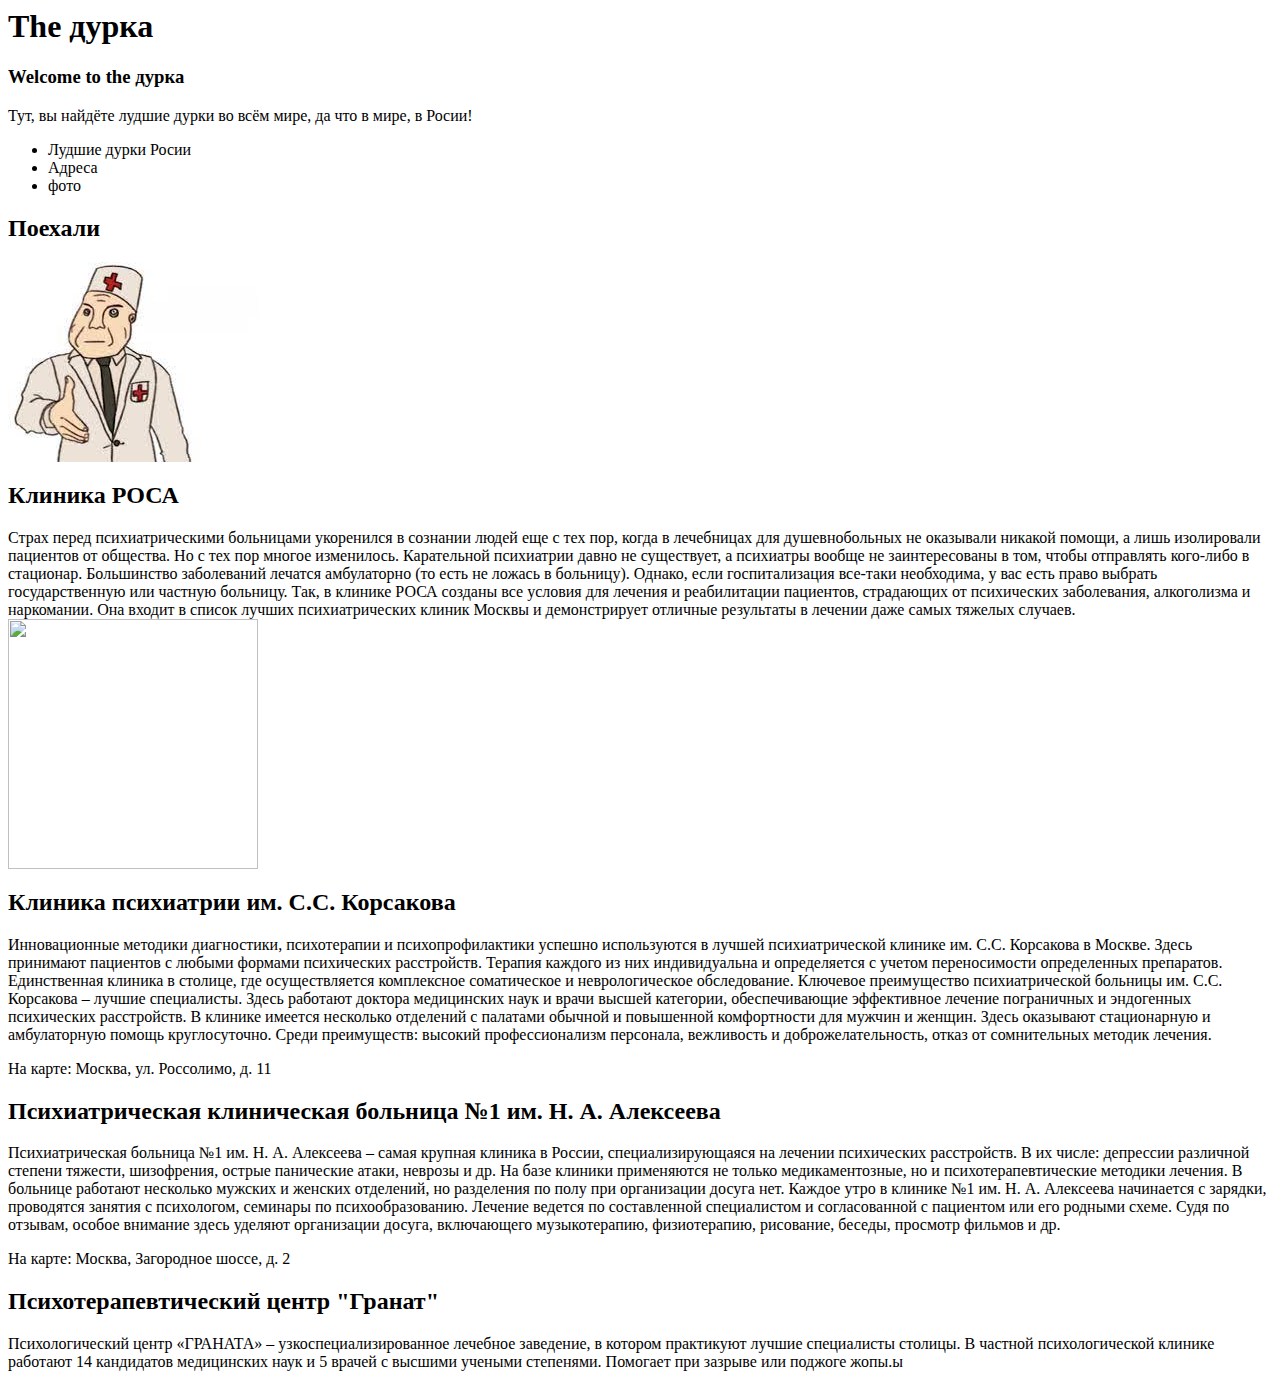
==== index.html @ a9cd3562 "Rename The дурка.html to index.html" ====
<html>
<link rel="stylesheet" href="styles.css">
<body>
<header>
<h1>The дурка</h1>
<h3>Welcome to the дурка</h3>
<p>Тут, вы найдёте лудшие дурки во всём мире, да что в мире, в Росии!
<ul>
	<li>Лудшие дурки Росии</li>
	<li>Адреса</li>
	<li>фото</li>
</ul>
<h2>Поехали</h2>
</header>
<main>
<img src="[data-uri]">
<h2>Клиника РОСА</h2>
<p>Страх перед психиатрическими больницами укоренился в сознании людей еще с тех пор, когда в лечебницах для душевнобольных не оказывали никакой помощи, а лишь изолировали пациентов от общества. Но с тех пор многое изменилось. Карательной психиатрии давно не существует, а психиатры вообще не заинтересованы в том, чтобы отправлять кого-либо в стационар.
Большинство заболеваний лечатся амбулаторно (то есть не ложась в больницу). Однако, если госпитализация все-таки необходима, у вас есть право выбрать государственную или частную больницу. Так, в клинике РОСА созданы все условия для лечения и реабилитации пациентов, страдающих от психических заболевания, алкоголизма и наркомании. Она входит в список лучших психиатрических клиник Москвы и демонстрирует отличные результаты в лечении даже самых тяжелых случаев.
<img src="https://kartinkof.club/uploads/posts/2022-03/1648268762_5-kartinkof-club-p-durka-mem-medik-5.jpg" hight= 250px; width= 250px>
<h2Клиника психиатрии им. С.С. Корсакова</h2>
<h2> Клиника психиатрии им. С.С. Корсакова</h2>
<p>Инновационные методики диагностики, психотерапии и психопрофилактики успешно используются в лучшей психиатрической клинике им. С.С. Корсакова в Москве. Здесь принимают пациентов с любыми формами психических расстройств. Терапия каждого из них индивидуальна и определяется с учетом переносимости определенных препаратов. Единственная клиника в столице, где осуществляется комплексное соматическое и неврологическое обследование.

Ключевое преимущество психиатрической больницы им. С.С. Корсакова – лучшие специалисты. Здесь работают доктора медицинских наук и врачи высшей категории, обеспечивающие эффективное лечение пограничных и эндогенных психических расстройств. В клинике имеется несколько отделений с палатами обычной и повышенной комфортности для мужчин и женщин. Здесь оказывают стационарную и амбулаторную помощь круглосуточно. Среди преимуществ: высокий профессионализм персонала, вежливость и доброжелательность, отказ от сомнительных методик лечения.
<p>На карте: Москва, ул. Россолимо, д. 11
<h2>Психиатрическая клиническая больница №1 им. Н. А. Алексеева</h2>
<p>Психиатрическая больница №1 им. Н. А. Алексеева – самая крупная клиника в России, специализирующаяся на лечении психических расстройств. В их числе: депрессии различной степени тяжести, шизофрения, острые панические атаки, неврозы и др. На базе клиники применяются не только медикаментозные, но и психотерапевтические методики лечения. В больнице работают несколько мужских и женских отделений, но разделения по полу при организации досуга нет.

Каждое утро в клинике №1 им. Н. А. Алексеева начинается с зарядки, проводятся занятия с психологом, семинары по психообразованию. Лечение ведется по составленной специалистом и согласованной с пациентом или его родными схеме. Судя по отзывам, особое внимание здесь уделяют организации досуга, включающего музыкотерапию, физиотерапию, рисование, беседы, просмотр фильмов и др.
<p>На карте: Москва, Загородное шоссе, д. 2
<h2>Психотерапевтический центр "Гранат"</h2>
<p>Психологический центр «ГРАНАТА» – узкоспециализированное лечебное заведение, в котором практикуют лучшие специалисты столицы. В частной психологической клинике работают 14 кандидатов медицинских наук и 5 врачей с высшими учеными степенями. Помогает при зазрыве или поджоге жопы.ы
</main>
</body>
</html>
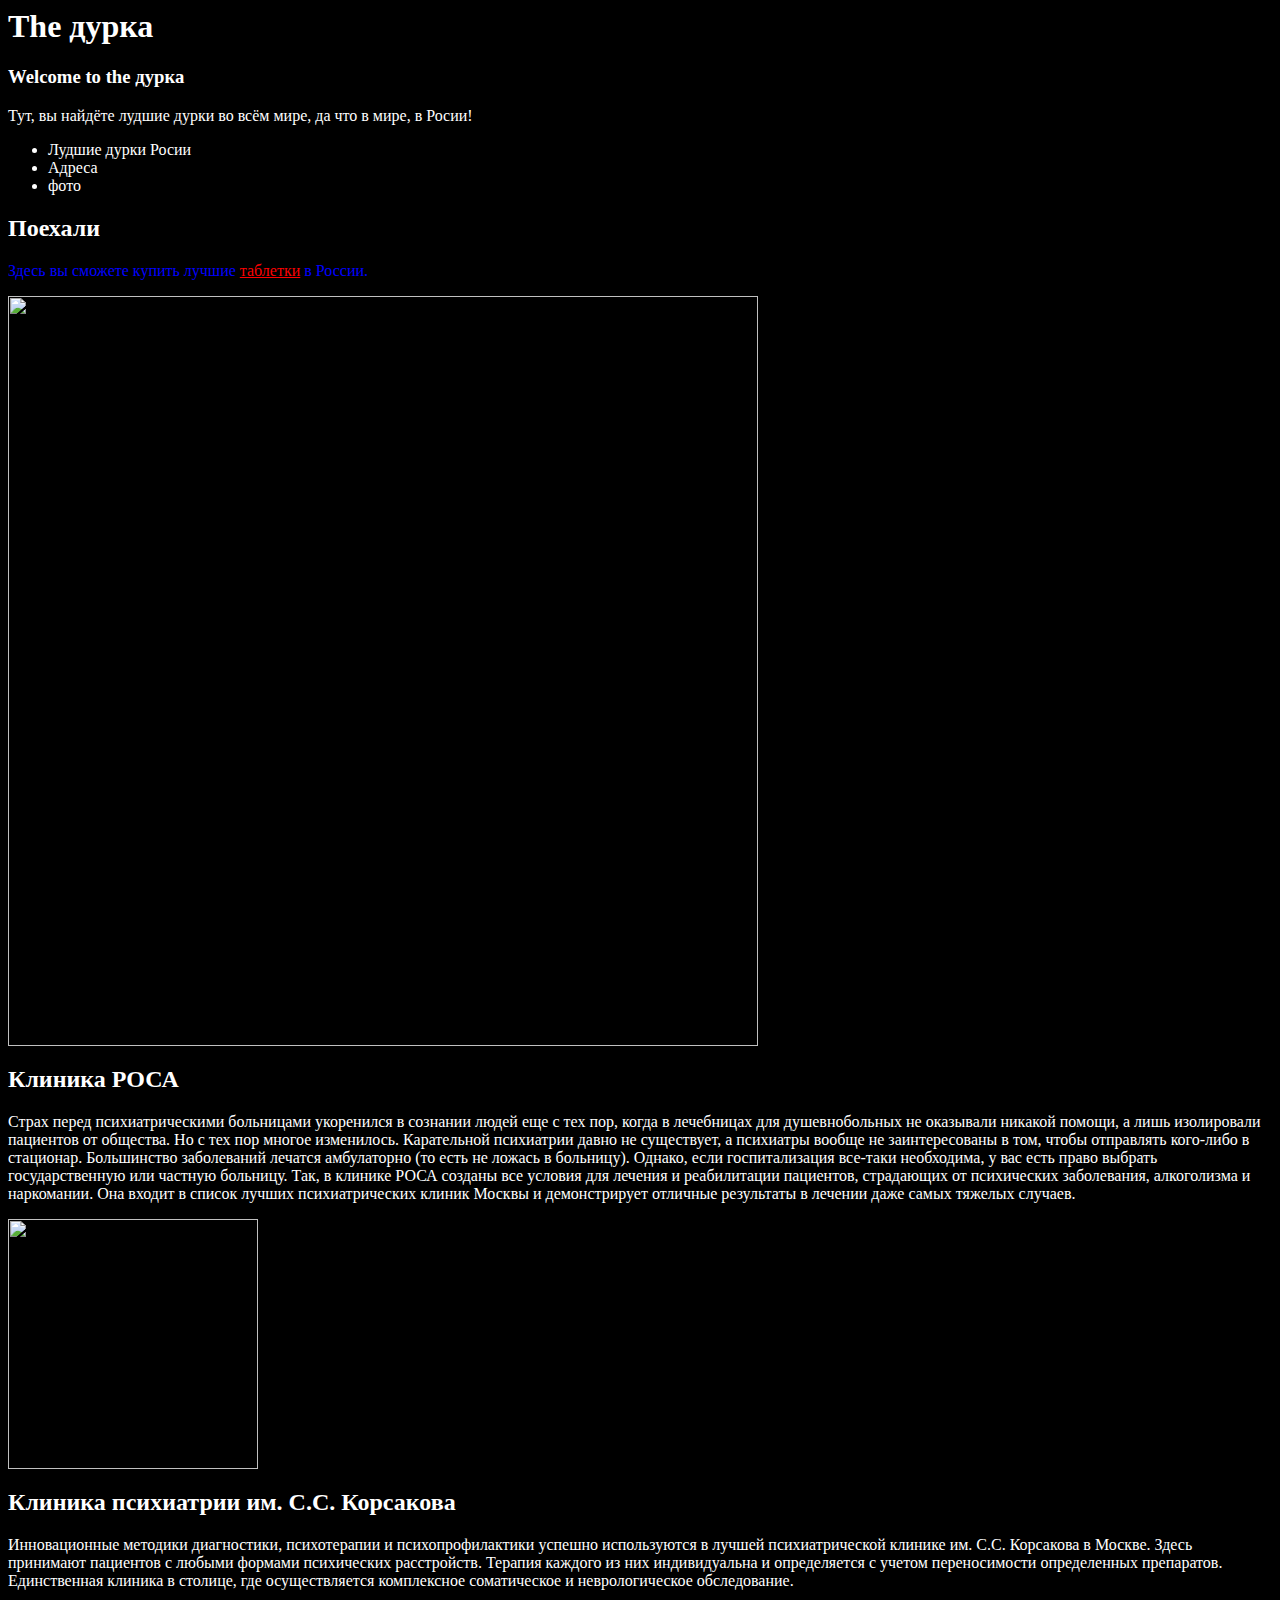
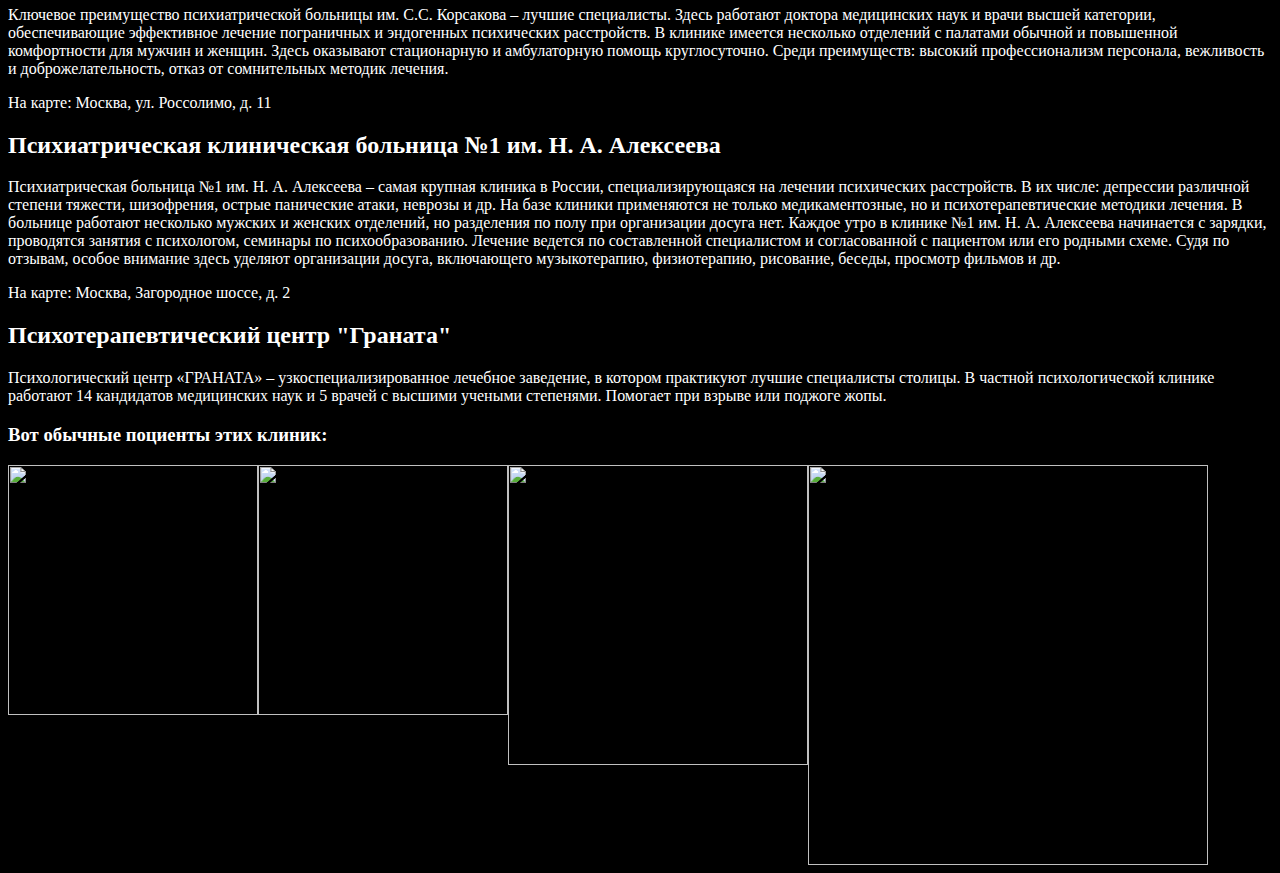
==== commit 09e91484: "Rename The дурка сайт.html to index.html" ====
--- a/index.html
+++ b/index.html
@@ -1,5 +1,6 @@
 <html>
 <link rel="stylesheet" href="styles.css">
+<title>The дурка</title>
 <body>
 <header>
 <h1>The дурка</h1>
@@ -11,26 +12,34 @@
 	<li>фото</li>
 </ul>
 <h2>Поехали</h2>
+<p style="color: blue">Здесь вы сможете купить лучшие <a href="https://scpfoundation.net/scp-500">таблетки</a> в России.
 </header>
 <main>
-<img src="[data-uri]">
+<img src="https://i.ytimg.com/vi/4Cx8Jv4A6Qg/maxresdefault.jpg" hight= 750px; width= 750px>
 <h2>Клиника РОСА</h2>
 <p>Страх перед психиатрическими больницами укоренился в сознании людей еще с тех пор, когда в лечебницах для душевнобольных не оказывали никакой помощи, а лишь изолировали пациентов от общества. Но с тех пор многое изменилось. Карательной психиатрии давно не существует, а психиатры вообще не заинтересованы в том, чтобы отправлять кого-либо в стационар.
 Большинство заболеваний лечатся амбулаторно (то есть не ложась в больницу). Однако, если госпитализация все-таки необходима, у вас есть право выбрать государственную или частную больницу. Так, в клинике РОСА созданы все условия для лечения и реабилитации пациентов, страдающих от психических заболевания, алкоголизма и наркомании. Она входит в список лучших психиатрических клиник Москвы и демонстрирует отличные результаты в лечении даже самых тяжелых случаев.
-<img src="https://kartinkof.club/uploads/posts/2022-03/1648268762_5-kartinkof-club-p-durka-mem-medik-5.jpg" hight= 250px; width= 250px>
+<p><img src="https://i.ytimg.com/vi/iS_PTZsggwU/maxresdefault.jpg" hight= 250px; width= 250px>
 <h2Клиника психиатрии им. С.С. Корсакова</h2>
 <h2> Клиника психиатрии им. С.С. Корсакова</h2>
 <p>Инновационные методики диагностики, психотерапии и психопрофилактики успешно используются в лучшей психиатрической клинике им. С.С. Корсакова в Москве. Здесь принимают пациентов с любыми формами психических расстройств. Терапия каждого из них индивидуальна и определяется с учетом переносимости определенных препаратов. Единственная клиника в столице, где осуществляется комплексное соматическое и неврологическое обследование.
 
-Ключевое преимущество психиатрической больницы им. С.С. Корсакова – лучшие специалисты. Здесь работают доктора медицинских наук и врачи высшей категории, обеспечивающие эффективное лечение пограничных и эндогенных психических расстройств. В клинике имеется несколько отделений с палатами обычной и повышенной комфортности для мужчин и женщин. Здесь оказывают стационарную и амбулаторную помощь круглосуточно. Среди преимуществ: высокий профессионализм персонала, вежливость и доброжелательность, отказ от сомнительных методик лечения.
+<p>Ключевое преимущество психиатрической больницы им. С.С. Корсакова – лучшие специалисты. Здесь работают доктора медицинских наук и врачи высшей категории, обеспечивающие эффективное лечение пограничных и эндогенных психических расстройств. В клинике имеется несколько отделений с палатами обычной и повышенной комфортности для мужчин и женщин. Здесь оказывают стационарную и амбулаторную помощь круглосуточно. Среди преимуществ: высокий профессионализм персонала, вежливость и доброжелательность, отказ от сомнительных методик лечения.
 <p>На карте: Москва, ул. Россолимо, д. 11
 <h2>Психиатрическая клиническая больница №1 им. Н. А. Алексеева</h2>
 <p>Психиатрическая больница №1 им. Н. А. Алексеева – самая крупная клиника в России, специализирующаяся на лечении психических расстройств. В их числе: депрессии различной степени тяжести, шизофрения, острые панические атаки, неврозы и др. На базе клиники применяются не только медикаментозные, но и психотерапевтические методики лечения. В больнице работают несколько мужских и женских отделений, но разделения по полу при организации досуга нет.
 
 Каждое утро в клинике №1 им. Н. А. Алексеева начинается с зарядки, проводятся занятия с психологом, семинары по психообразованию. Лечение ведется по составленной специалистом и согласованной с пациентом или его родными схеме. Судя по отзывам, особое внимание здесь уделяют организации досуга, включающего музыкотерапию, физиотерапию, рисование, беседы, просмотр фильмов и др.
 <p>На карте: Москва, Загородное шоссе, д. 2
-<h2>Психотерапевтический центр "Гранат"</h2>
-<p>Психологический центр «ГРАНАТА» – узкоспециализированное лечебное заведение, в котором практикуют лучшие специалисты столицы. В частной психологической клинике работают 14 кандидатов медицинских наук и 5 врачей с высшими учеными степенями. Помогает при зазрыве или поджоге жопы.ы
+<h2>Психотерапевтический центр "Граната"</h2>
+<p>Психологический центр «ГРАНАТА» – узкоспециализированное лечебное заведение, в котором практикуют лучшие специалисты столицы. В частной психологической клинике работают 14 кандидатов медицинских наук и 5 врачей с высшими учеными степенями. Помогает при взрыве или поджоге жопы.
+<h3>Вот обычные поциенты этих клиник:</h3>
+<div class="images">
+<img src="https://static.wikia.nocookie.net/anime-characters-fight/images/9/9e/Scp-096.jpg/revision/latest?cb=20151203153901&path-prefix=ru" width=250px; hight=400px>
+<img src="https://i.pinimg.com/originals/ac/0c/e4/ac0ce4f6178c50e80fe13697c5ef60dc.png" width=250px; hight=400px>
+<img src="https://static.wikia.nocookie.net/zlodei/images/c/c7/SCP-457.jpg/revision/latest?cb=20171011065754&path-prefix=ru" width=300px; hight=400px>
+<img src="http://www.gamedeus.ru/images/games/O/outlast/outlast-18.JPG" width=400px; hight=400px>
+</div>
 </main>
 </body>
 </html>
--- a/styles.css
+++ b/styles.css
@@ -0,0 +1,10 @@
+body {
+background-color: black;
+color: white;
+}
+a {
+color: red;
+}
+.images{
+display: flex;
+}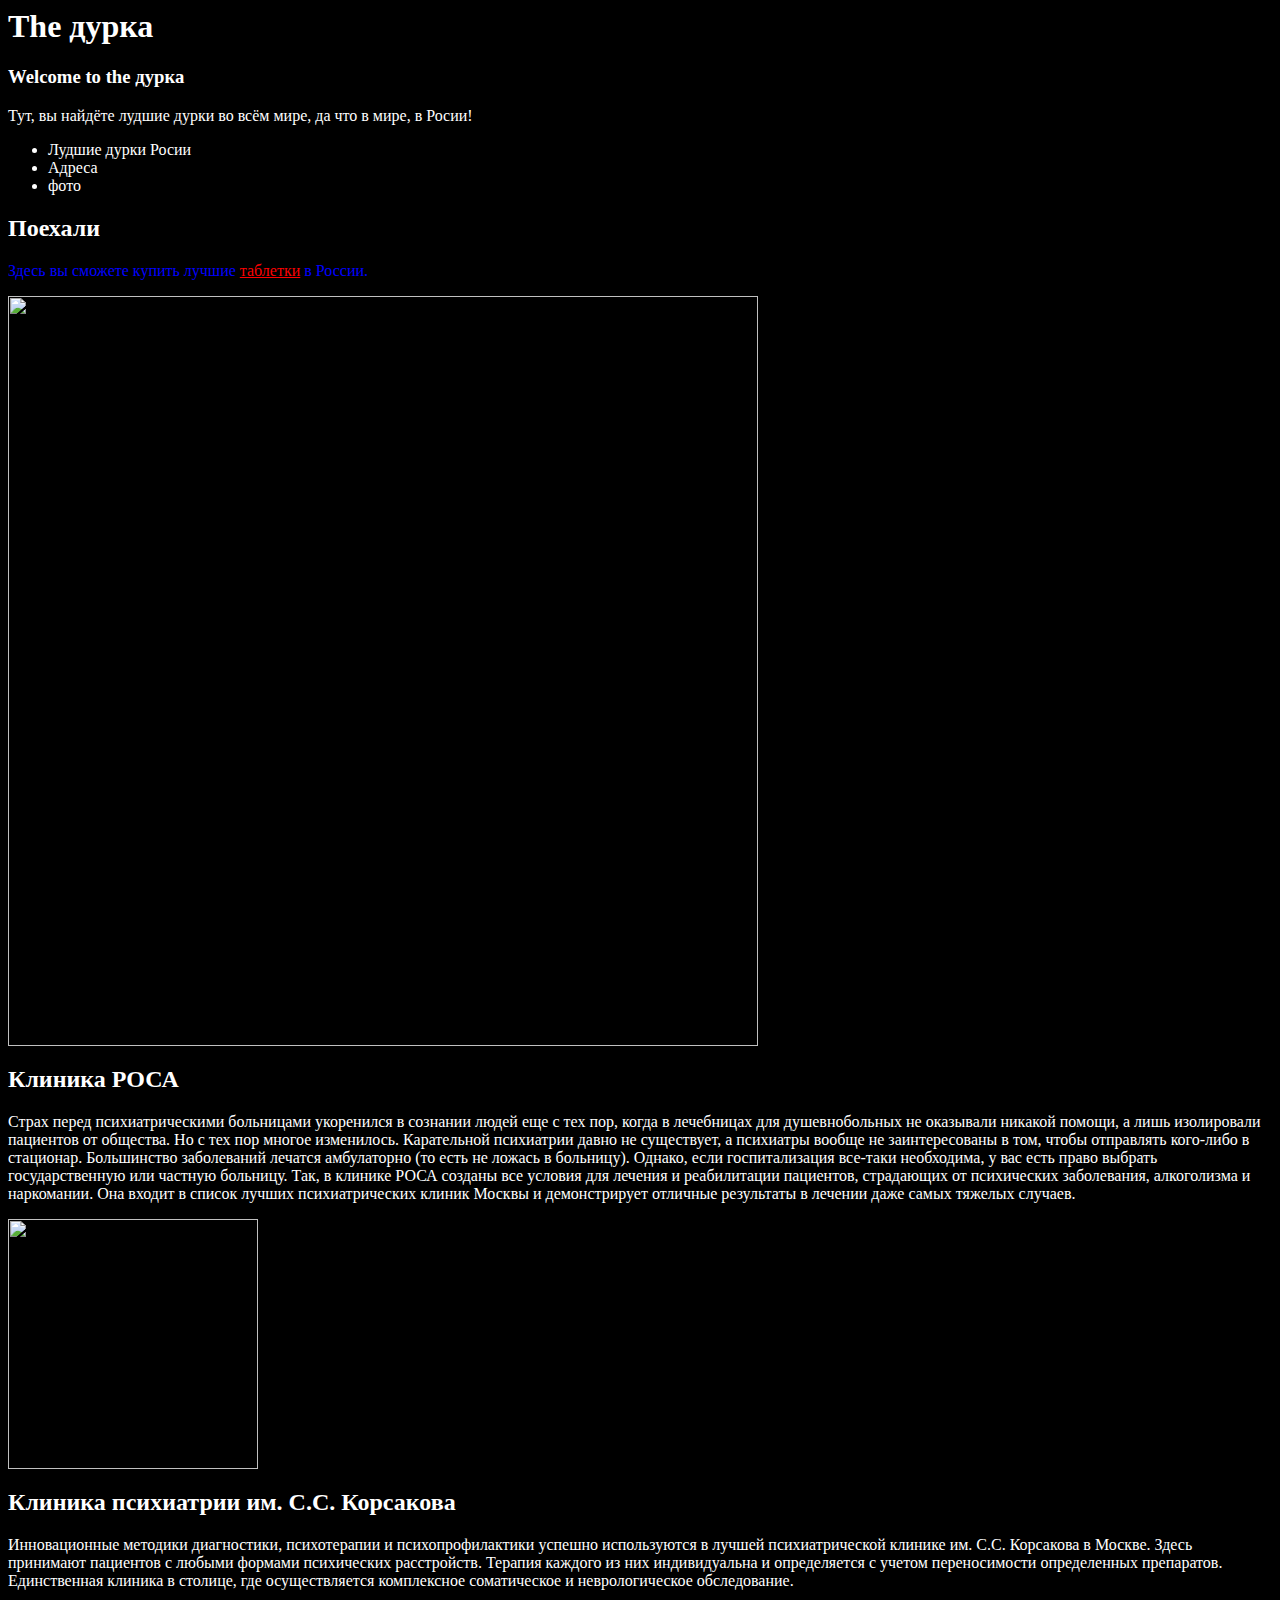
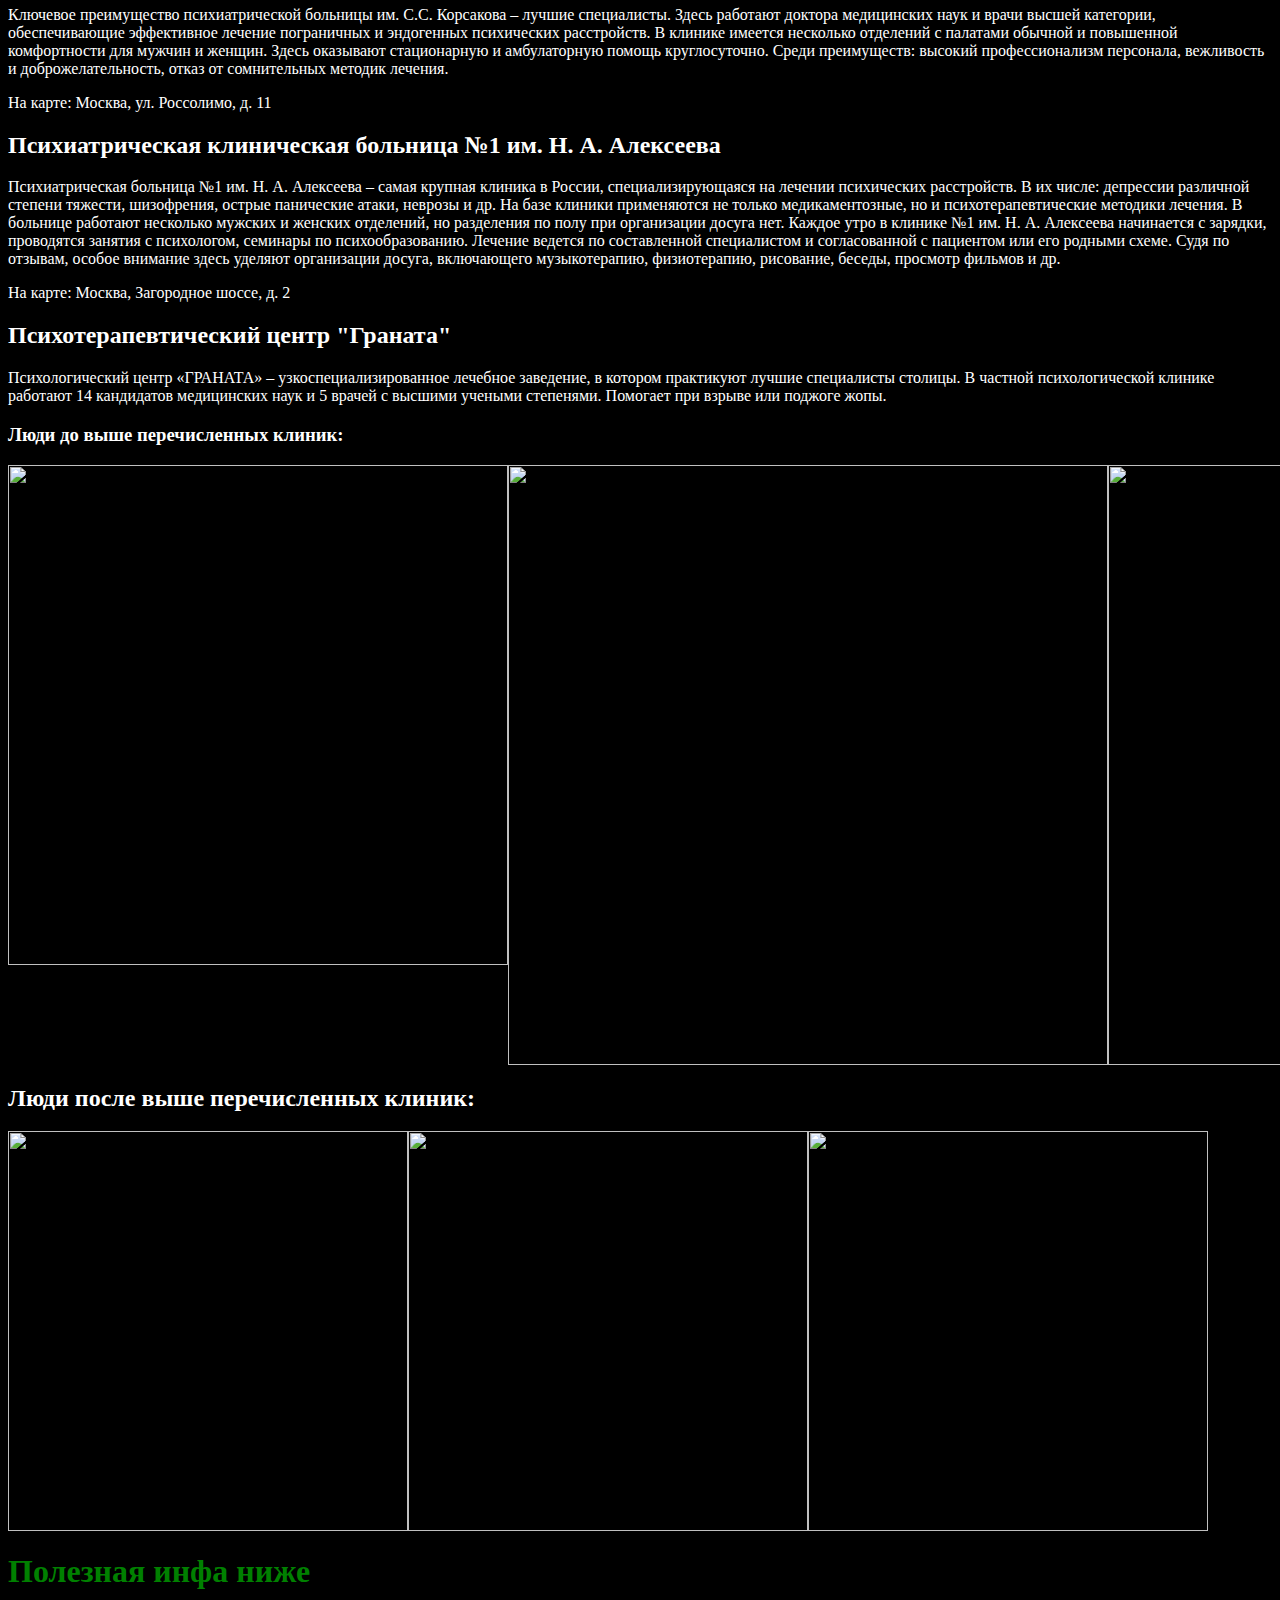
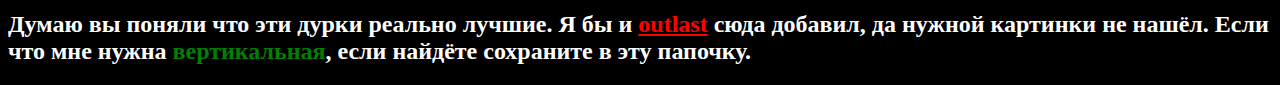
==== commit d70f58fc: "Rename The дурка сайт.html to index.html" ====
--- a/index.html
+++ b/index.html
@@ -15,11 +15,11 @@
 <p style="color: blue">Здесь вы сможете купить лучшие <a href="https://scpfoundation.net/scp-500">таблетки</a> в России.
 </header>
 <main>
-<img src="https://i.ytimg.com/vi/4Cx8Jv4A6Qg/maxresdefault.jpg" hight= 750px; width= 750px>
+<img src="C:\Users\Vladimir\Desktop\сайт\scp-500.jpg" hight= 750px; width= 750px>
 <h2>Клиника РОСА</h2>
 <p>Страх перед психиатрическими больницами укоренился в сознании людей еще с тех пор, когда в лечебницах для душевнобольных не оказывали никакой помощи, а лишь изолировали пациентов от общества. Но с тех пор многое изменилось. Карательной психиатрии давно не существует, а психиатры вообще не заинтересованы в том, чтобы отправлять кого-либо в стационар.
 Большинство заболеваний лечатся амбулаторно (то есть не ложась в больницу). Однако, если госпитализация все-таки необходима, у вас есть право выбрать государственную или частную больницу. Так, в клинике РОСА созданы все условия для лечения и реабилитации пациентов, страдающих от психических заболевания, алкоголизма и наркомании. Она входит в список лучших психиатрических клиник Москвы и демонстрирует отличные результаты в лечении даже самых тяжелых случаев.
-<p><img src="https://i.ytimg.com/vi/iS_PTZsggwU/maxresdefault.jpg" hight= 250px; width= 250px>
+<p><img src="C:\Users\Vladimir\Desktop\сайт\scp-049.jpg" hight= 250px; width= 250px>
 <h2Клиника психиатрии им. С.С. Корсакова</h2>
 <h2> Клиника психиатрии им. С.С. Корсакова</h2>
 <p>Инновационные методики диагностики, психотерапии и психопрофилактики успешно используются в лучшей психиатрической клинике им. С.С. Корсакова в Москве. Здесь принимают пациентов с любыми формами психических расстройств. Терапия каждого из них индивидуальна и определяется с учетом переносимости определенных препаратов. Единственная клиника в столице, где осуществляется комплексное соматическое и неврологическое обследование.
@@ -33,13 +33,20 @@
 <p>На карте: Москва, Загородное шоссе, д. 2
 <h2>Психотерапевтический центр "Граната"</h2>
 <p>Психологический центр «ГРАНАТА» – узкоспециализированное лечебное заведение, в котором практикуют лучшие специалисты столицы. В частной психологической клинике работают 14 кандидатов медицинских наук и 5 врачей с высшими учеными степенями. Помогает при взрыве или поджоге жопы.
-<h3>Вот обычные поциенты этих клиник:</h3>
-<div class="images">
-<img src="https://static.wikia.nocookie.net/anime-characters-fight/images/9/9e/Scp-096.jpg/revision/latest?cb=20151203153901&path-prefix=ru" width=250px; hight=400px>
-<img src="https://i.pinimg.com/originals/ac/0c/e4/ac0ce4f6178c50e80fe13697c5ef60dc.png" width=250px; hight=400px>
-<img src="https://static.wikia.nocookie.net/zlodei/images/c/c7/SCP-457.jpg/revision/latest?cb=20171011065754&path-prefix=ru" width=300px; hight=400px>
-<img src="http://www.gamedeus.ru/images/games/O/outlast/outlast-18.JPG" width=400px; hight=400px>
+<h3>Люди до выше перечисленных клиник:</h3>
+<div class="images1">
+<img src="C:\Users\Vladimir\Desktop\сайт\D-class.jpg" width=500px; hight=500px>
+<img src="C:\Users\Vladimir\Desktop\сайт\smile2.jpg" width=600px; hight=500px>
+<img src="C:\Users\Vladimir\Desktop\сайт\smile3.jpg" width=600px; hight=500px>
 </div>
+<h2>Люди после выше перечисленных клиник:</h2>
+<div class="images2">
+<img src="C:\Users\Vladimir\Desktop\сайт\SCP-096.png" width=400px; hight=500px>
+<img src="C:\Users\Vladimir\Desktop\сайт\scp-106.png" width=400px; hight=500px>
+<img src="C:\Users\Vladimir\Desktop\сайт\scp-457-new.png" width=400px; hight=500px>
+</div>
+<h1 style="color: green">Полезная инфа ниже</h1>
+<p><h2>Думаю вы поняли что эти дурки реально лучшие. Я бы и <a href="https://ru.wikipedia.org/wiki/Outlast">outlast</a> сюда добавил, да нужной картинки не нашёл. Если что мне нужна <b style="color: green">вертикальная</b>, если найдёте сохраните в эту папочку.</h2>
 </main>
 </body>
 </html>
--- a/styles.css
+++ b/styles.css
@@ -5,6 +5,9 @@
 a {
 color: red;
 }
-.images{
+.images1{
+display: flex;
+}
+.images2{
 display: flex;
 }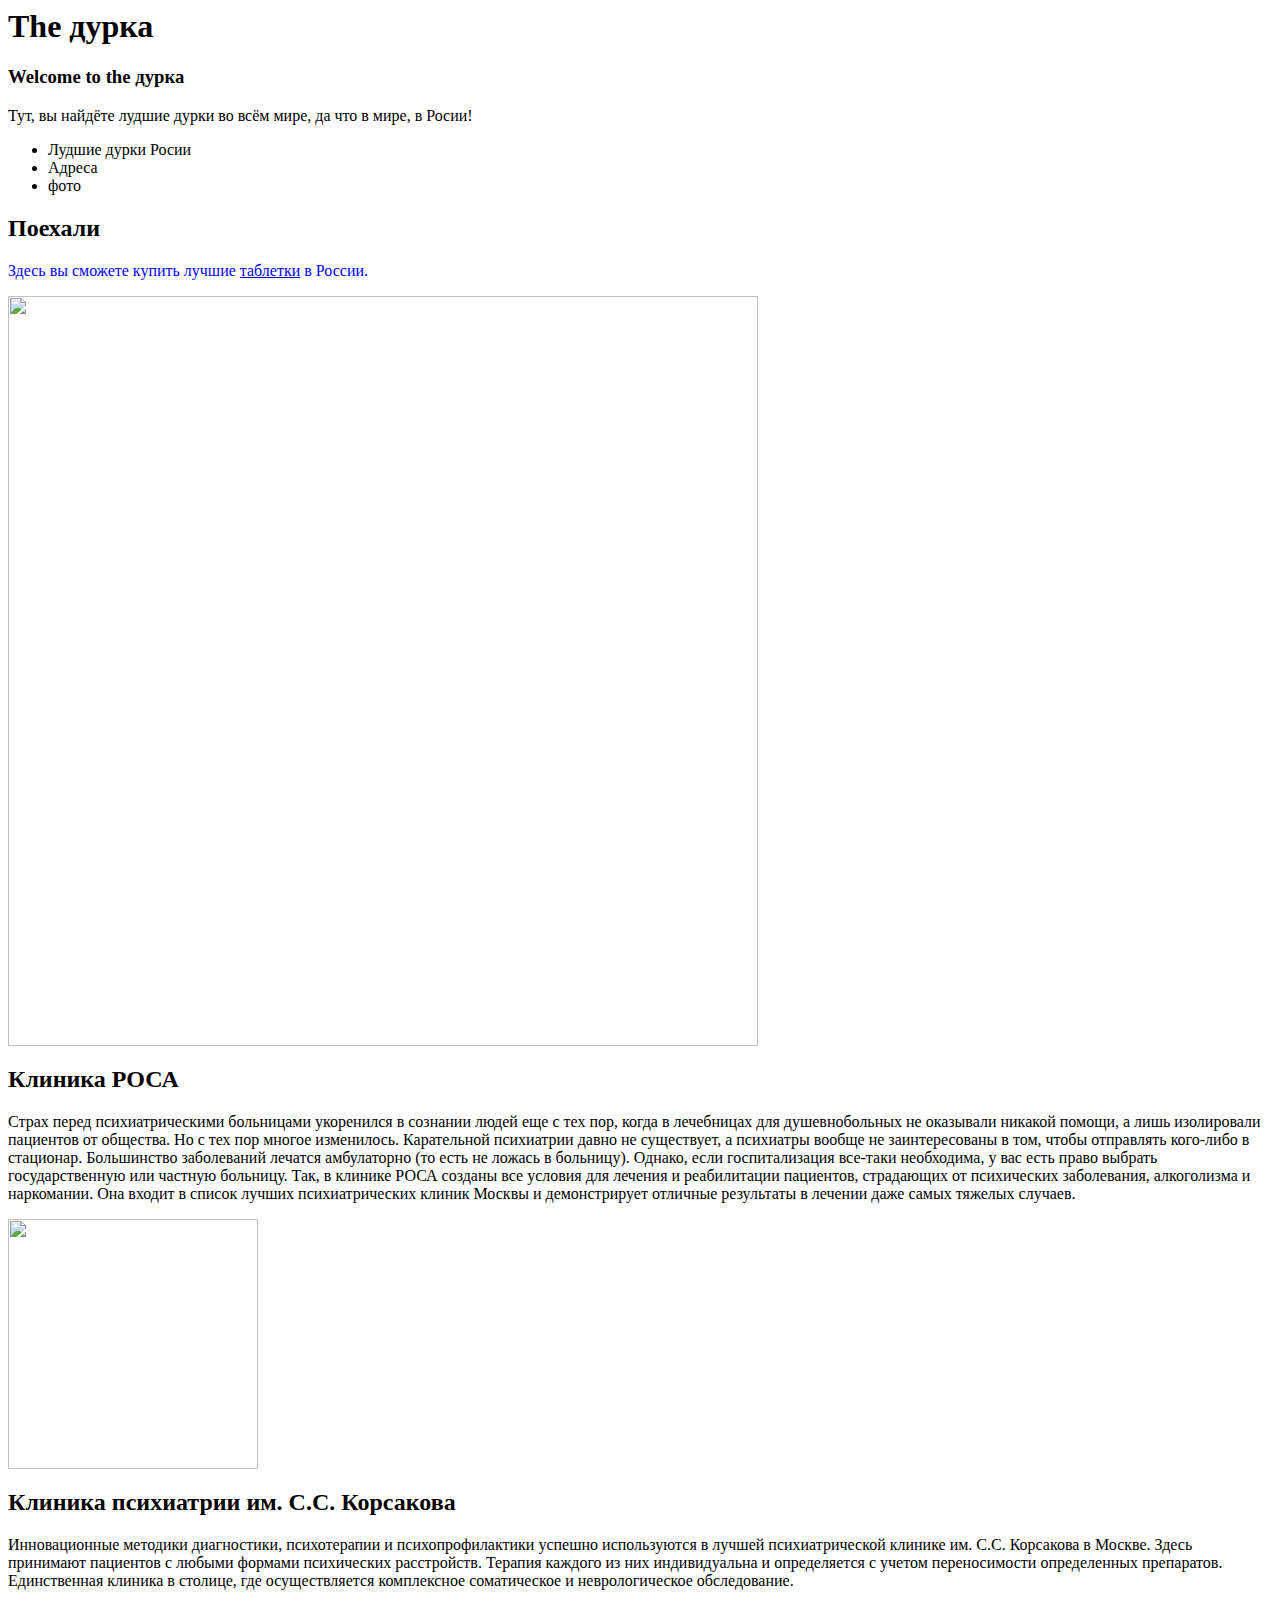
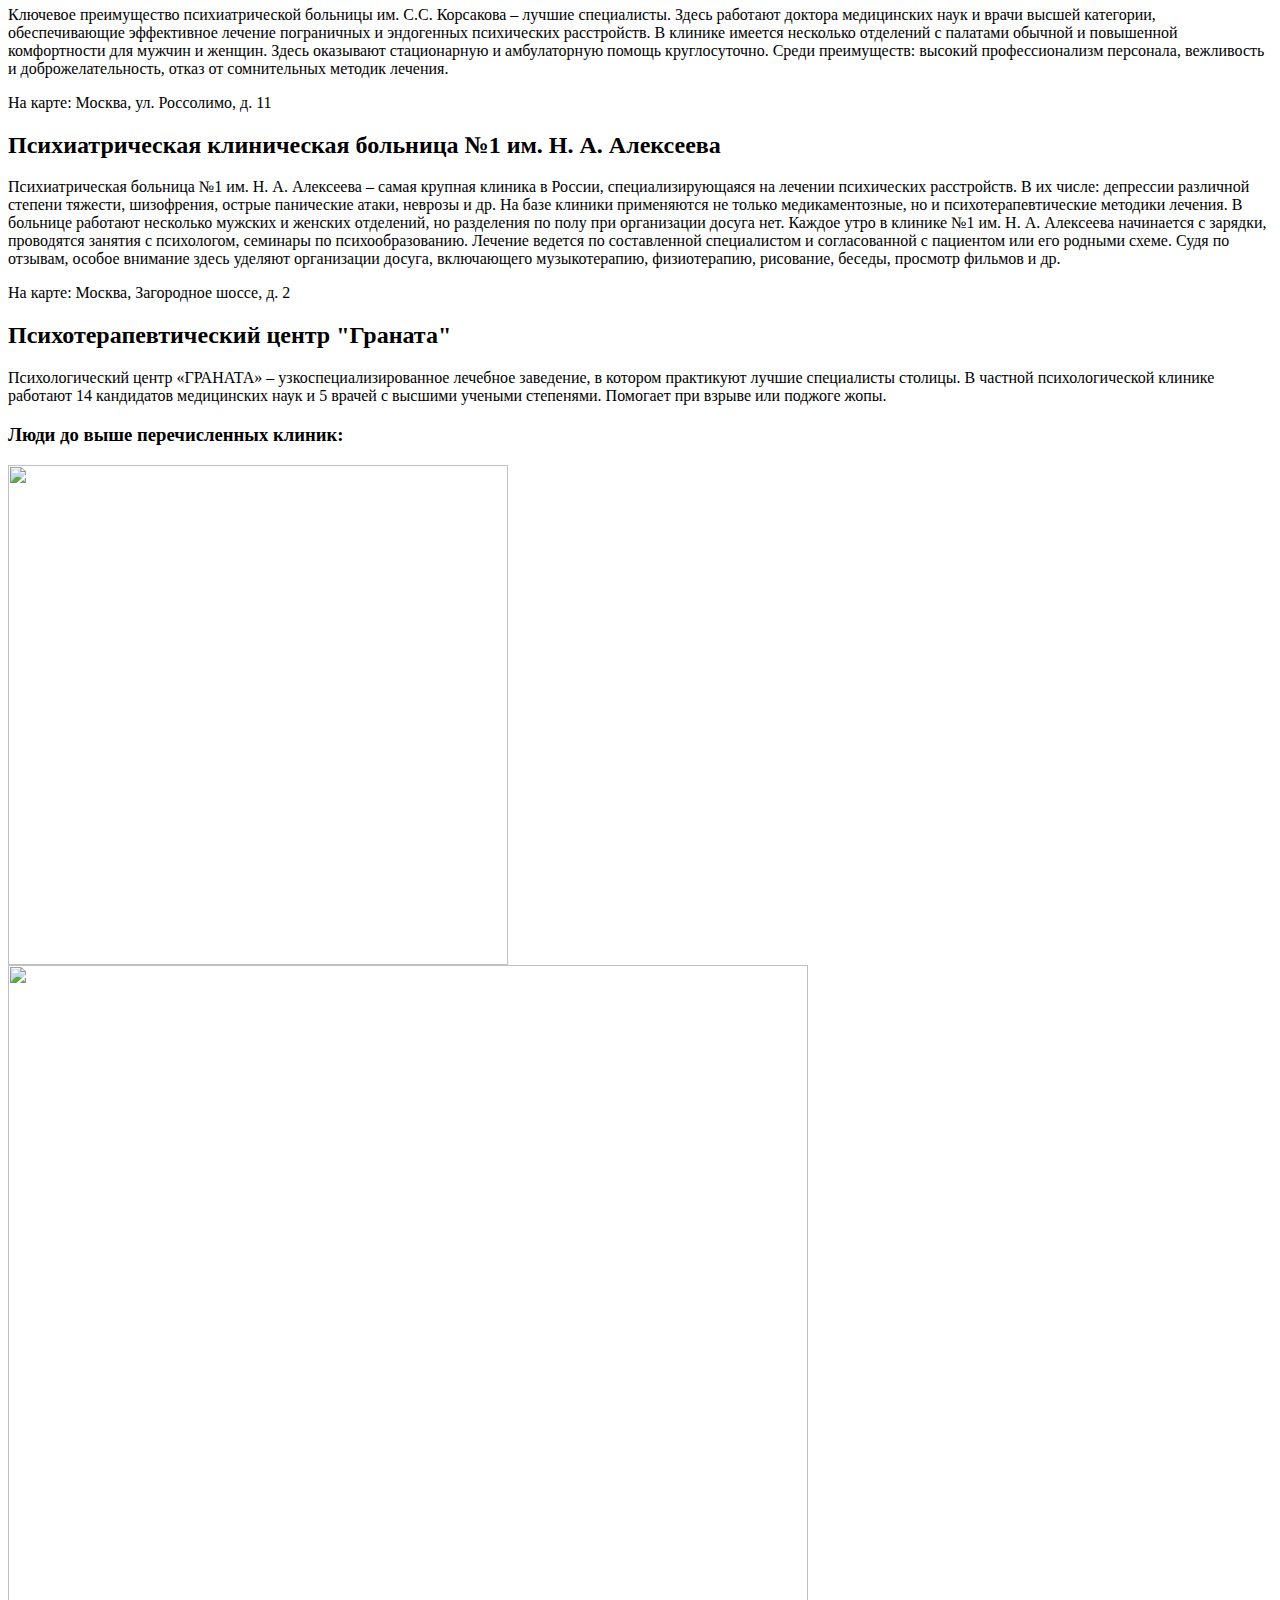
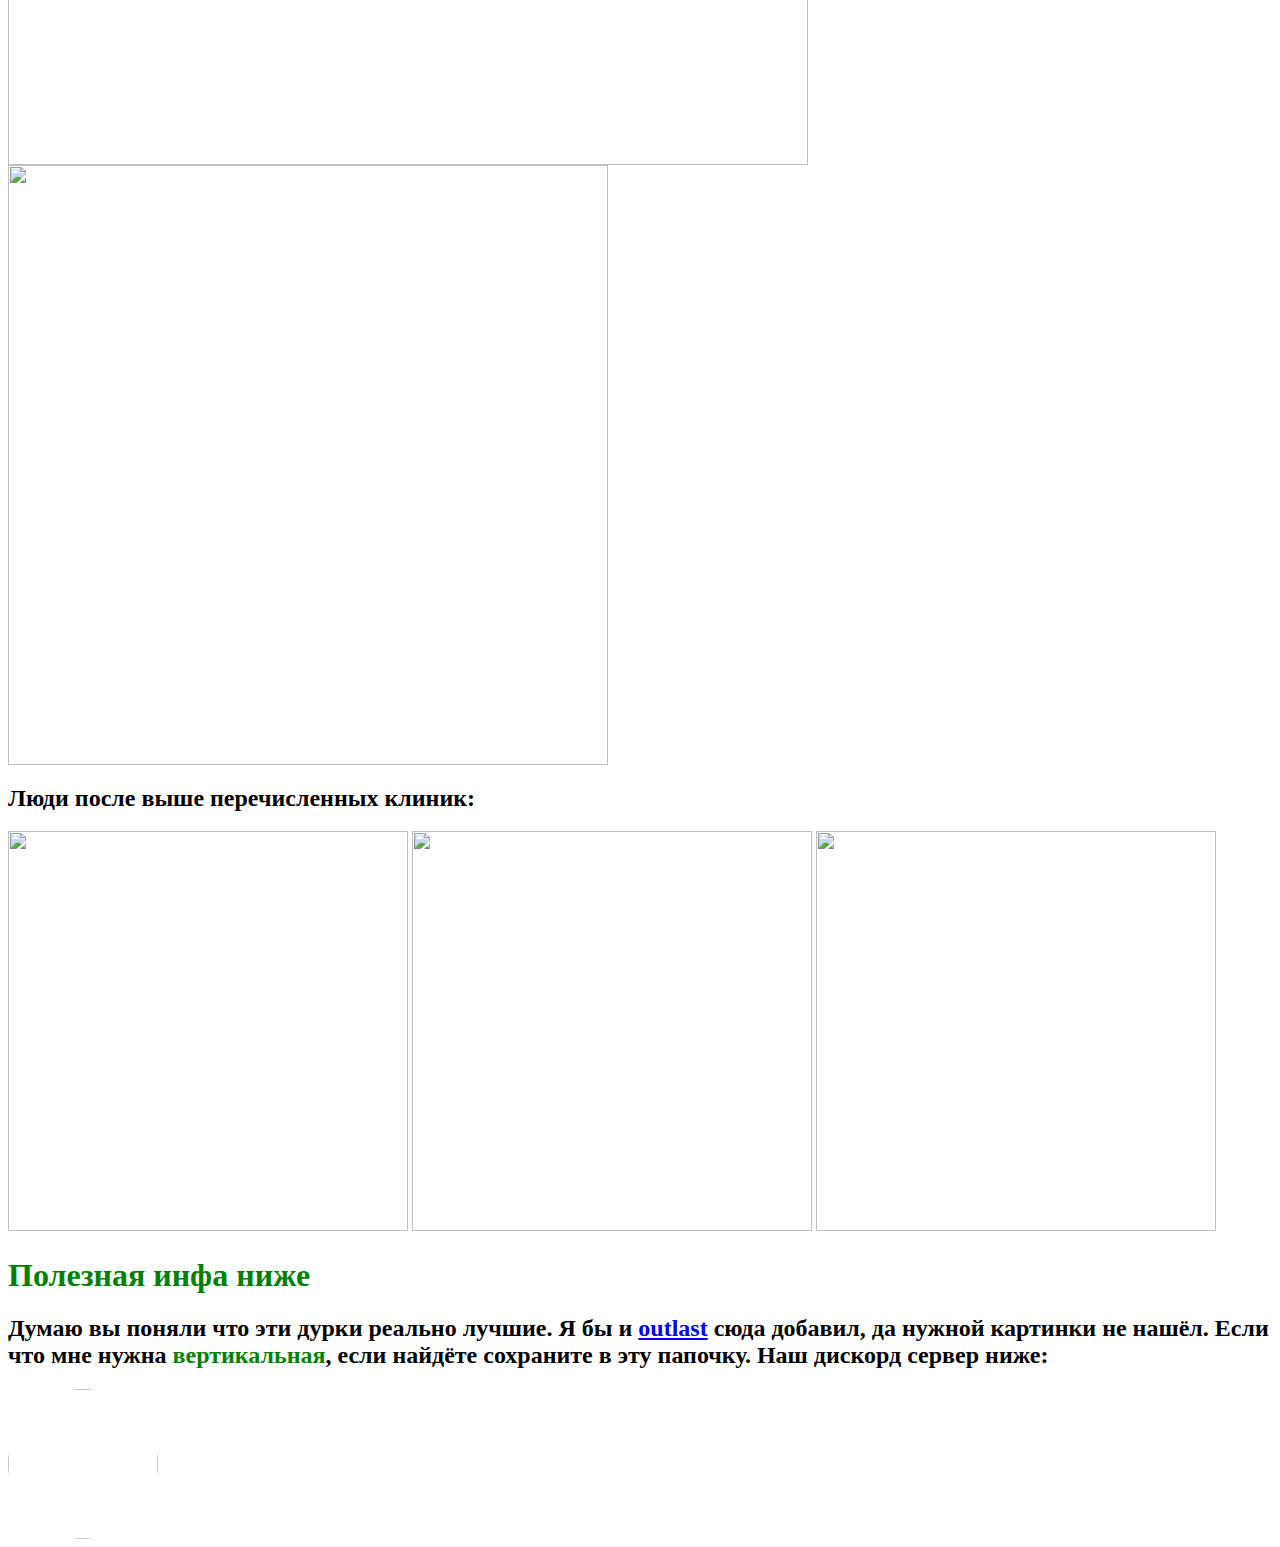
==== commit 8ac50db2: "Rename The дурка сайт.html to index.html" ====
--- a/index.html
+++ b/index.html
@@ -15,11 +15,11 @@
 <p style="color: blue">Здесь вы сможете купить лучшие <a href="https://scpfoundation.net/scp-500">таблетки</a> в России.
 </header>
 <main>
-<img src="C:\Users\Vladimir\Desktop\сайт\scp-500.jpg" hight= 750px; width= 750px>
+<img src="https://i.pinimg.com/originals/6a/09/e2/6a09e24d1e95fbbd28bcdcbab5436f97.jpg" hight= 750px; width= 750px>
 <h2>Клиника РОСА</h2>
 <p>Страх перед психиатрическими больницами укоренился в сознании людей еще с тех пор, когда в лечебницах для душевнобольных не оказывали никакой помощи, а лишь изолировали пациентов от общества. Но с тех пор многое изменилось. Карательной психиатрии давно не существует, а психиатры вообще не заинтересованы в том, чтобы отправлять кого-либо в стационар.
 Большинство заболеваний лечатся амбулаторно (то есть не ложась в больницу). Однако, если госпитализация все-таки необходима, у вас есть право выбрать государственную или частную больницу. Так, в клинике РОСА созданы все условия для лечения и реабилитации пациентов, страдающих от психических заболевания, алкоголизма и наркомании. Она входит в список лучших психиатрических клиник Москвы и демонстрирует отличные результаты в лечении даже самых тяжелых случаев.
-<p><img src="C:\Users\Vladimir\Desktop\сайт\scp-049.jpg" hight= 250px; width= 250px>
+<p><img src="https://i.ytimg.com/vi/2BIsTGvPyLk/hqdefault.jpg" hight= 250px; width= 250px>
 <h2Клиника психиатрии им. С.С. Корсакова</h2>
 <h2> Клиника психиатрии им. С.С. Корсакова</h2>
 <p>Инновационные методики диагностики, психотерапии и психопрофилактики успешно используются в лучшей психиатрической клинике им. С.С. Корсакова в Москве. Здесь принимают пациентов с любыми формами психических расстройств. Терапия каждого из них индивидуальна и определяется с учетом переносимости определенных препаратов. Единственная клиника в столице, где осуществляется комплексное соматическое и неврологическое обследование.
@@ -35,18 +35,19 @@
 <p>Психологический центр «ГРАНАТА» – узкоспециализированное лечебное заведение, в котором практикуют лучшие специалисты столицы. В частной психологической клинике работают 14 кандидатов медицинских наук и 5 врачей с высшими учеными степенями. Помогает при взрыве или поджоге жопы.
 <h3>Люди до выше перечисленных клиник:</h3>
 <div class="images1">
-<img src="C:\Users\Vladimir\Desktop\сайт\D-class.jpg" width=500px; hight=500px>
-<img src="C:\Users\Vladimir\Desktop\сайт\smile2.jpg" width=600px; hight=500px>
-<img src="C:\Users\Vladimir\Desktop\сайт\smile3.jpg" width=600px; hight=500px>
+<img src="https://steamuserimages-a.akamaihd.net/ugc/1597044073914905810/B866FA7847E77E0B1660A9BA2DE88AA6460D79A8/?imw=512&amp;imh=1011&amp;ima=fit&amp;impolicy=Letterbox&amp;imcolor=%23000000&amp;letterbox=truehttps://steamuserimages-a.akamaihd.net/ugc/1597044073914905810/B866FA7847E77E0B1660A9BA2DE88AA6460D79A8/?imw=512&amp;imh=1011&amp;ima=fit&amp;impolicy=Letterbox&amp;imcolor=%23000000&amp;letterbox=true" width=500px; hight=500px>
+<img src="https://mykaleidoscope.ru/x/uploads/posts/2022-10/1666130339_62-mykaleidoscope-ru-p-chelovek-radostnii-krasivo-65.jpg" width=800px; hight=500px>
+<img src="https://www.joaomagalhaes.com/o-tao-do-reiki/wp-content/uploads/2014/06/42995_N_07-06-11-22-29-18.jpeg" width=600px; hight=500px>
 </div>
 <h2>Люди после выше перечисленных клиник:</h2>
 <div class="images2">
-<img src="C:\Users\Vladimir\Desktop\сайт\SCP-096.png" width=400px; hight=500px>
-<img src="C:\Users\Vladimir\Desktop\сайт\scp-106.png" width=400px; hight=500px>
-<img src="C:\Users\Vladimir\Desktop\сайт\scp-457-new.png" width=400px; hight=500px>
+<img src="https://avatars.mds.yandex.net/i?id=8c5df8b7f37c880f630c4960098dfd01fda34f08-8312904-images-thumbs&n=13" width=400px; hight=500px>
+<img src="http://cdn.akamai.steamstatic.com/steamcommunity/public/images/clans/31380022/e2612fa3cdc96596db2bd3c705eda403ca528f65.png" width=400px; hight=500px>
+<img src="https://scpfoundation.net/local--files/scp-457/scp-457-new.png" width=400px; hight=500px>
 </div>
 <h1 style="color: green">Полезная инфа ниже</h1>
-<p><h2>Думаю вы поняли что эти дурки реально лучшие. Я бы и <a href="https://ru.wikipedia.org/wiki/Outlast">outlast</a> сюда добавил, да нужной картинки не нашёл. Если что мне нужна <b style="color: green">вертикальная</b>, если найдёте сохраните в эту папочку.</h2>
+<p><h2>Думаю вы поняли что эти дурки реально лучшие. Я бы и <a href="https://ru.wikipedia.org/wiki/Outlast">outlast</a> сюда добавил, да нужной картинки не нашёл. Если что мне нужна <b style="color: green">вертикальная</b>, если найдёте сохраните в эту папочку. Наш дискорд сервер ниже:</h2><div class="dis">
+<a href="https://discord.gg/PSGENJct"><img src="https://static.vecteezy.com/system/resources/previews/006/892/625/original/discord-logo-icon-editorial-free-vector.jpg" width=150px; hight=150px; style="border-radius: 100px">
 </main>
 </body>
 </html>
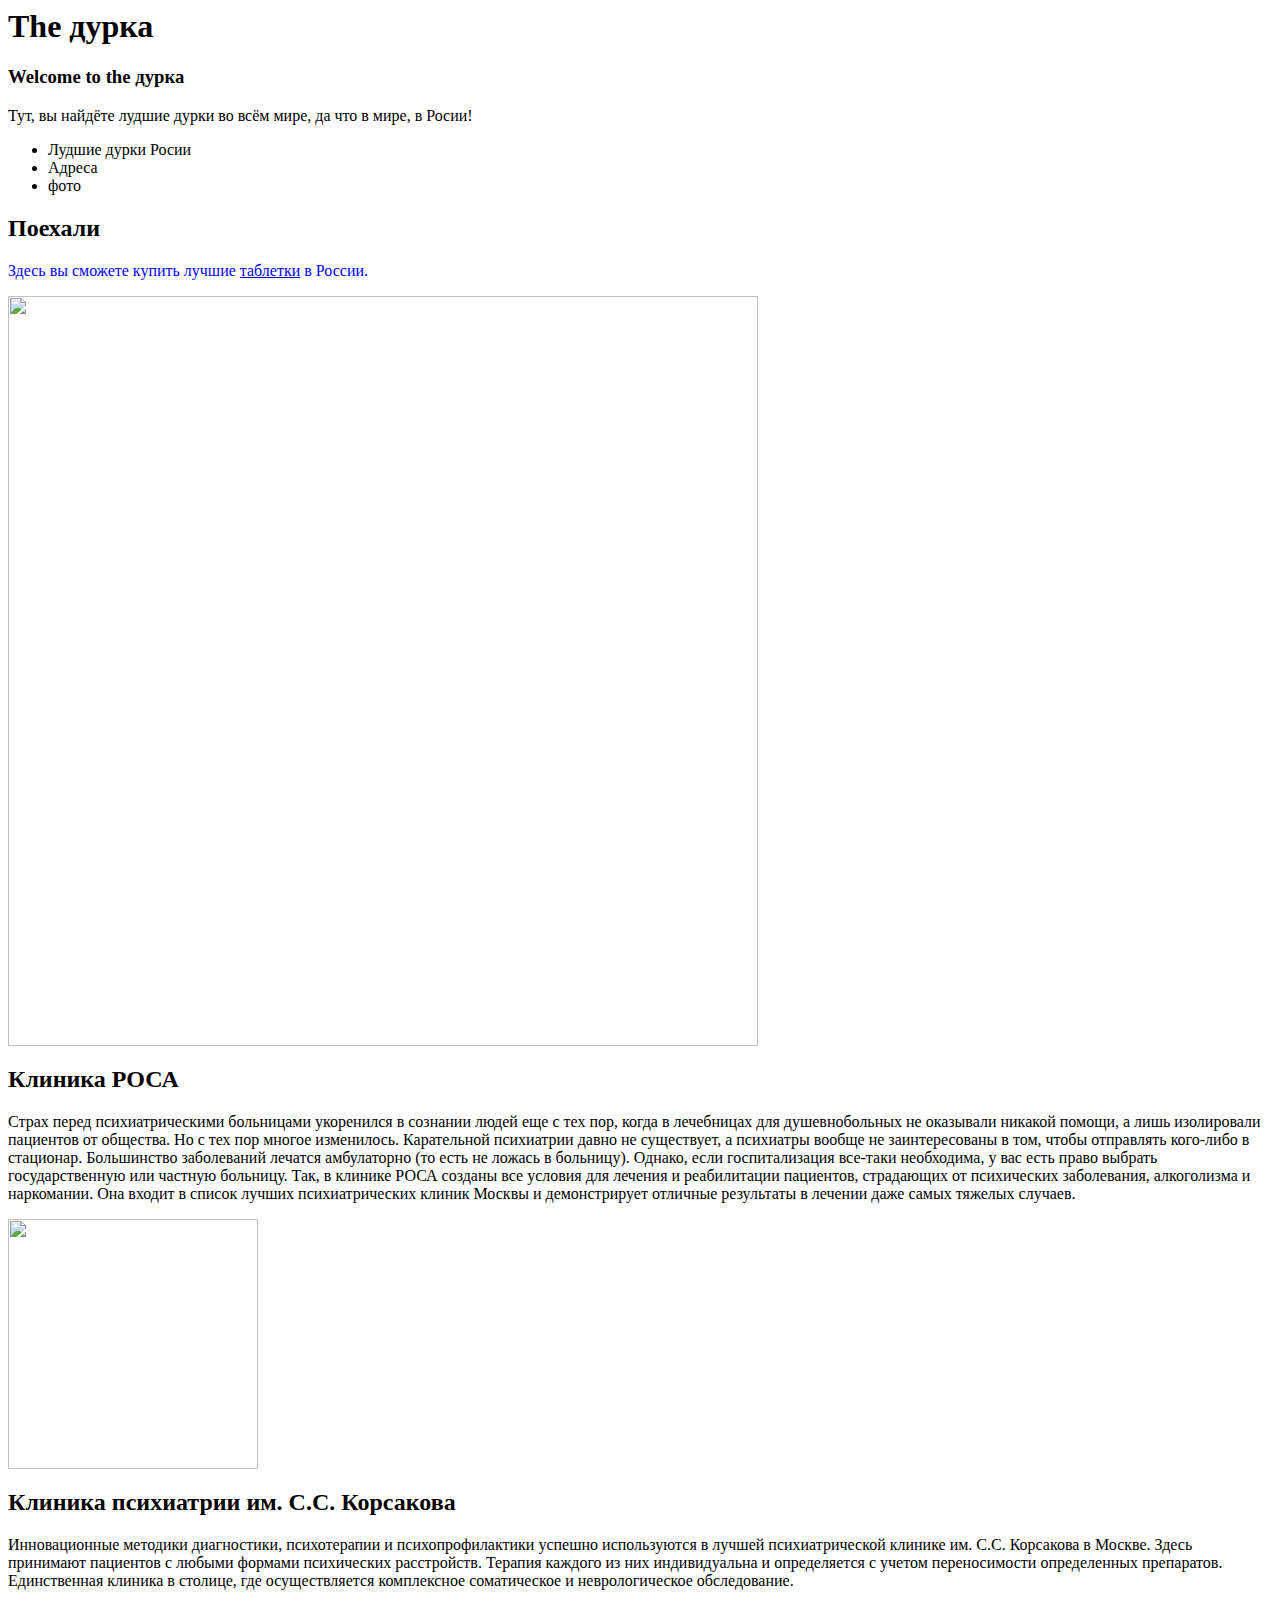
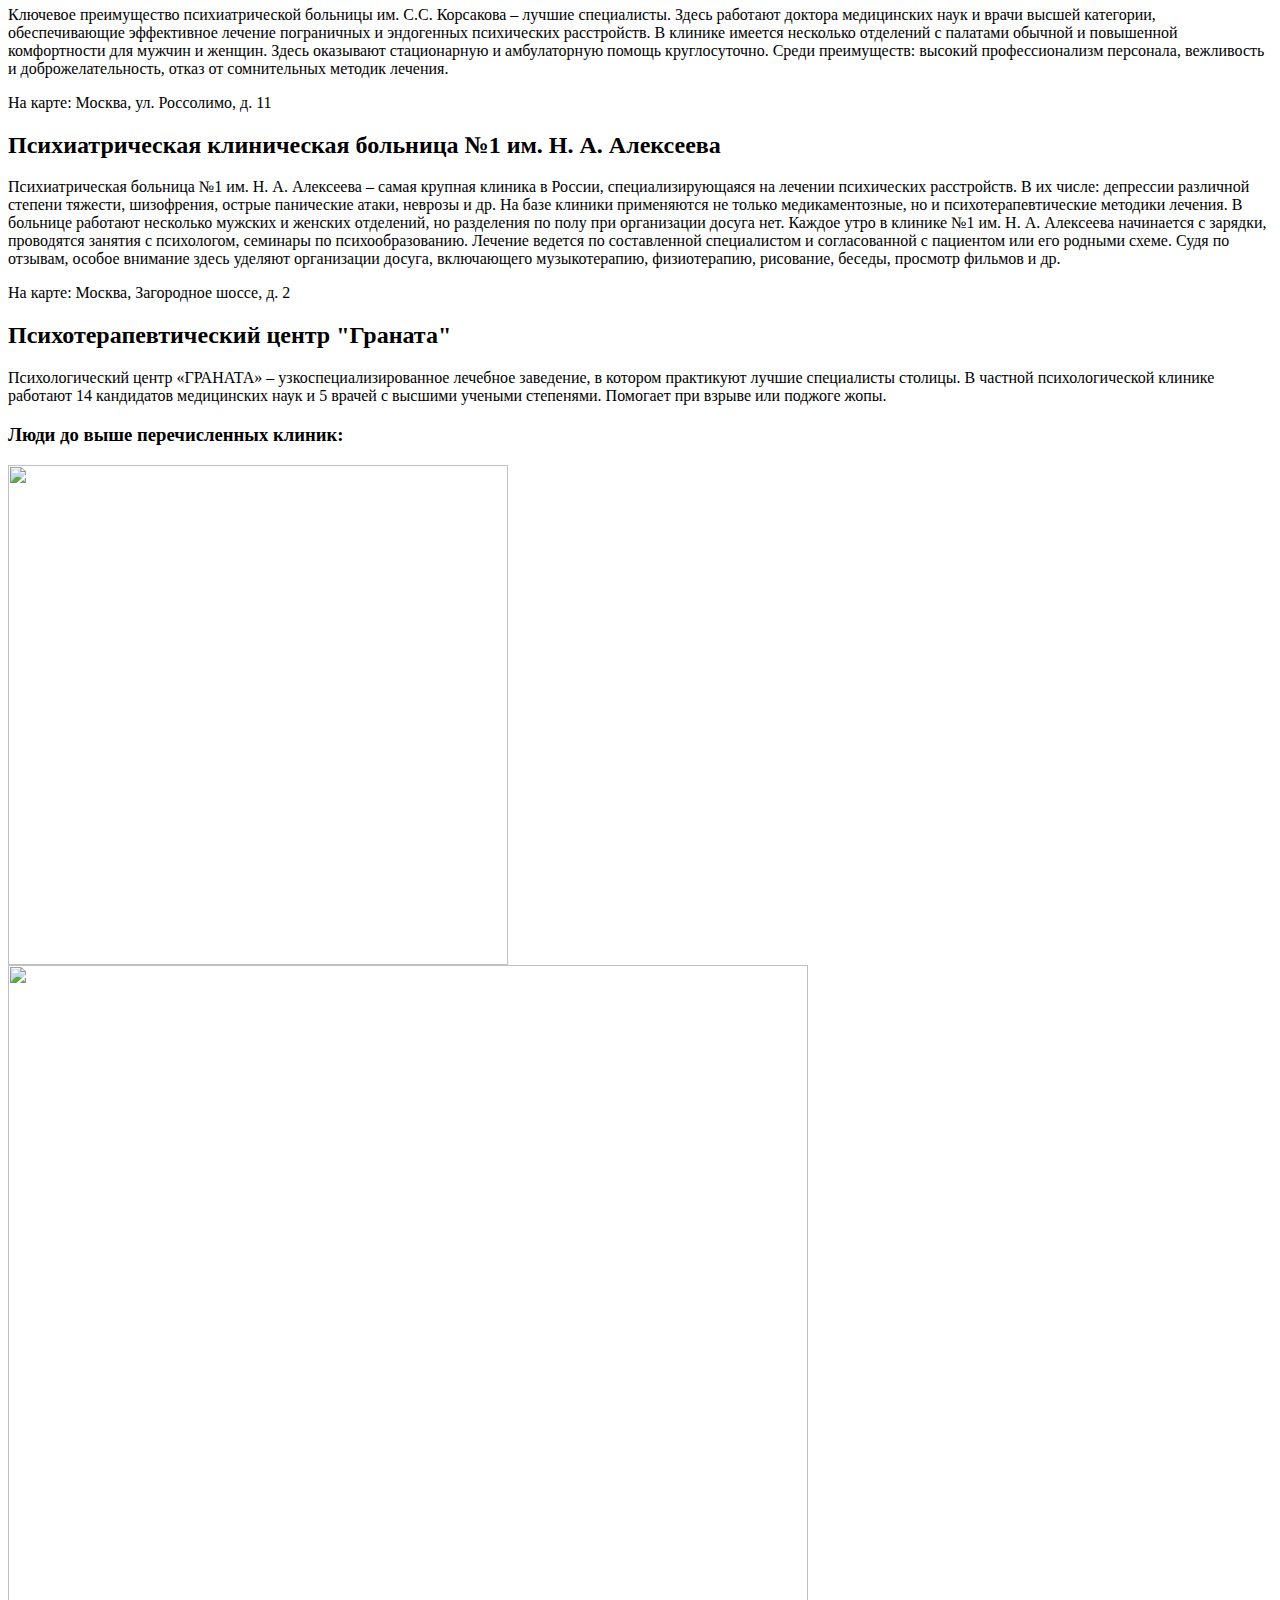
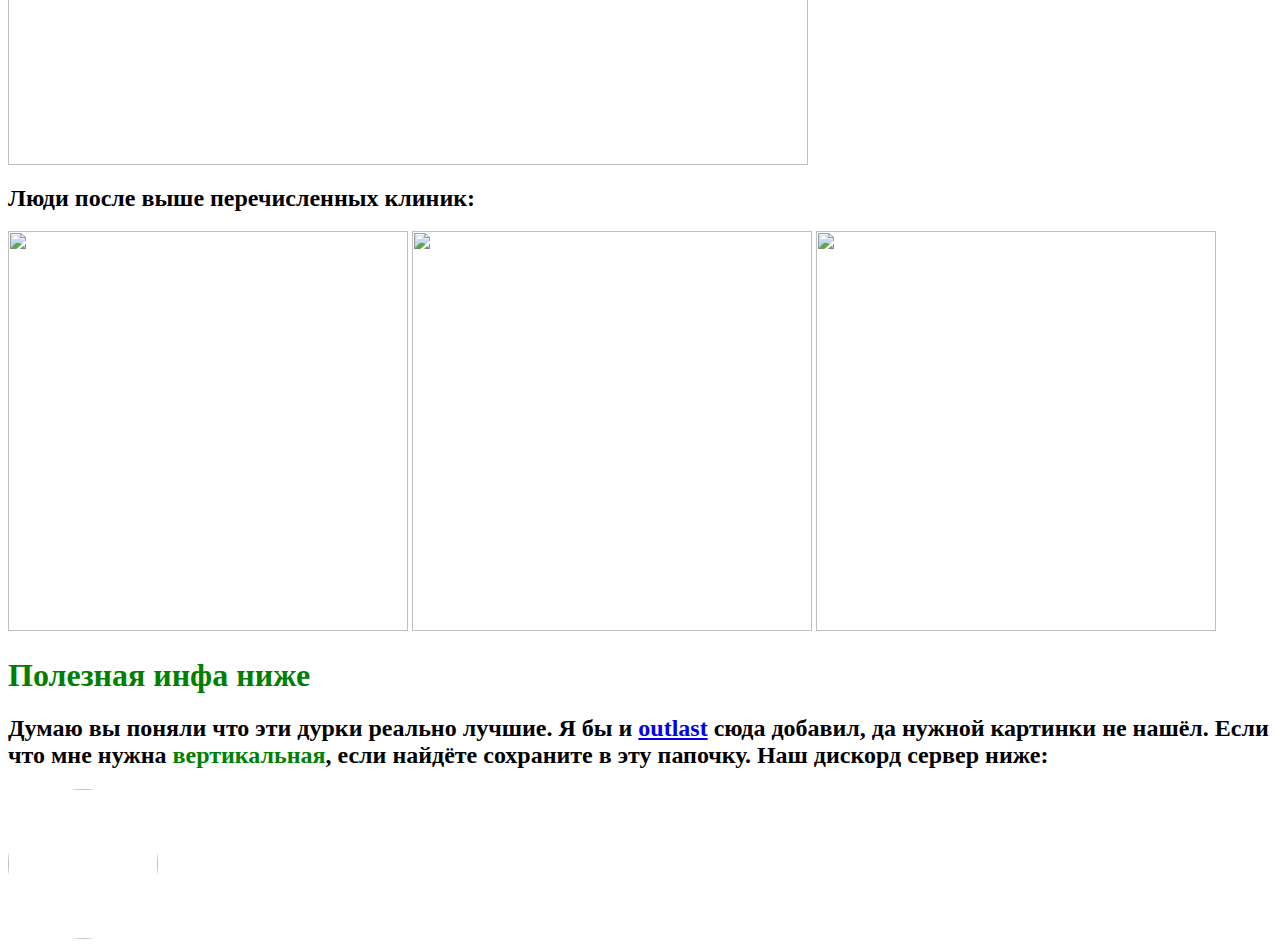
==== commit b043ed53: "Update index.html" ====
--- a/index.html
+++ b/index.html
@@ -37,7 +37,6 @@
 <div class="images1">
 <img src="https://steamuserimages-a.akamaihd.net/ugc/1597044073914905810/B866FA7847E77E0B1660A9BA2DE88AA6460D79A8/?imw=512&amp;imh=1011&amp;ima=fit&amp;impolicy=Letterbox&amp;imcolor=%23000000&amp;letterbox=truehttps://steamuserimages-a.akamaihd.net/ugc/1597044073914905810/B866FA7847E77E0B1660A9BA2DE88AA6460D79A8/?imw=512&amp;imh=1011&amp;ima=fit&amp;impolicy=Letterbox&amp;imcolor=%23000000&amp;letterbox=true" width=500px; hight=500px>
 <img src="https://mykaleidoscope.ru/x/uploads/posts/2022-10/1666130339_62-mykaleidoscope-ru-p-chelovek-radostnii-krasivo-65.jpg" width=800px; hight=500px>
-<img src="https://www.joaomagalhaes.com/o-tao-do-reiki/wp-content/uploads/2014/06/42995_N_07-06-11-22-29-18.jpeg" width=600px; hight=500px>
 </div>
 <h2>Люди после выше перечисленных клиник:</h2>
 <div class="images2">
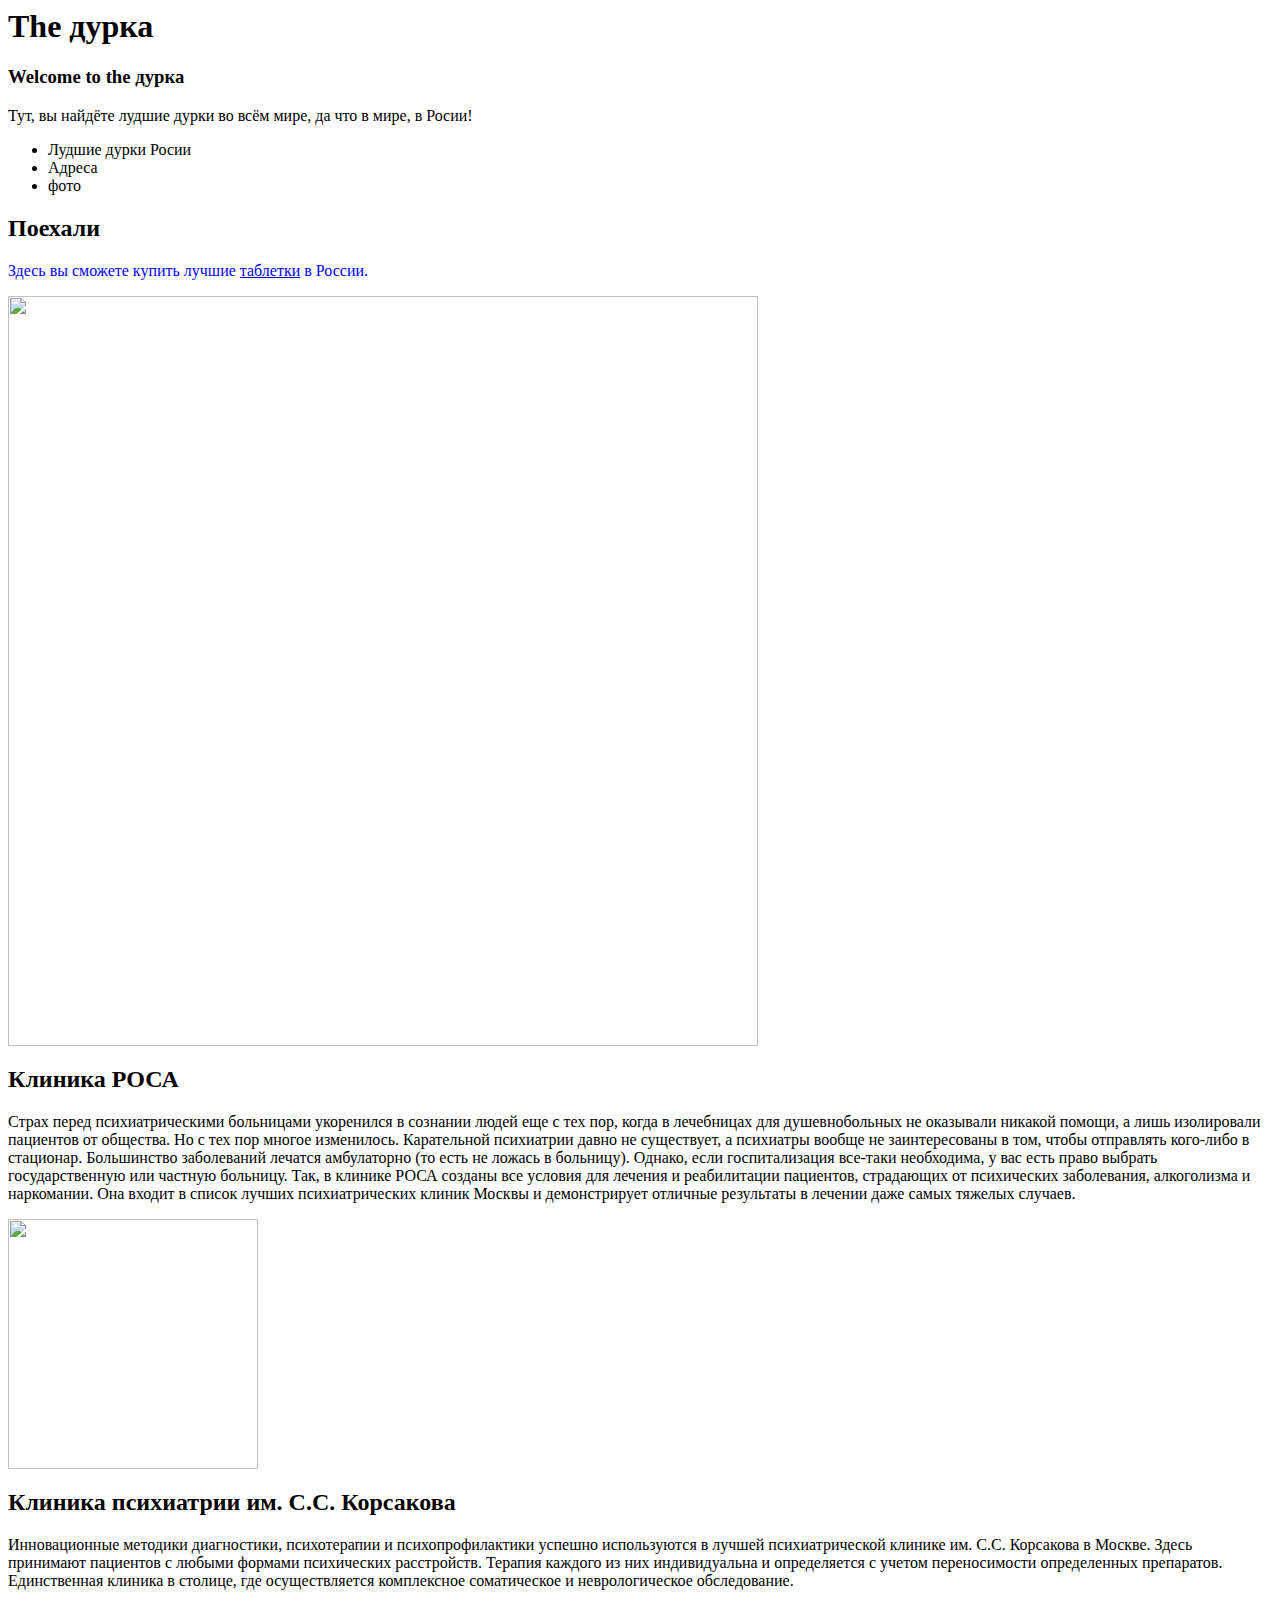
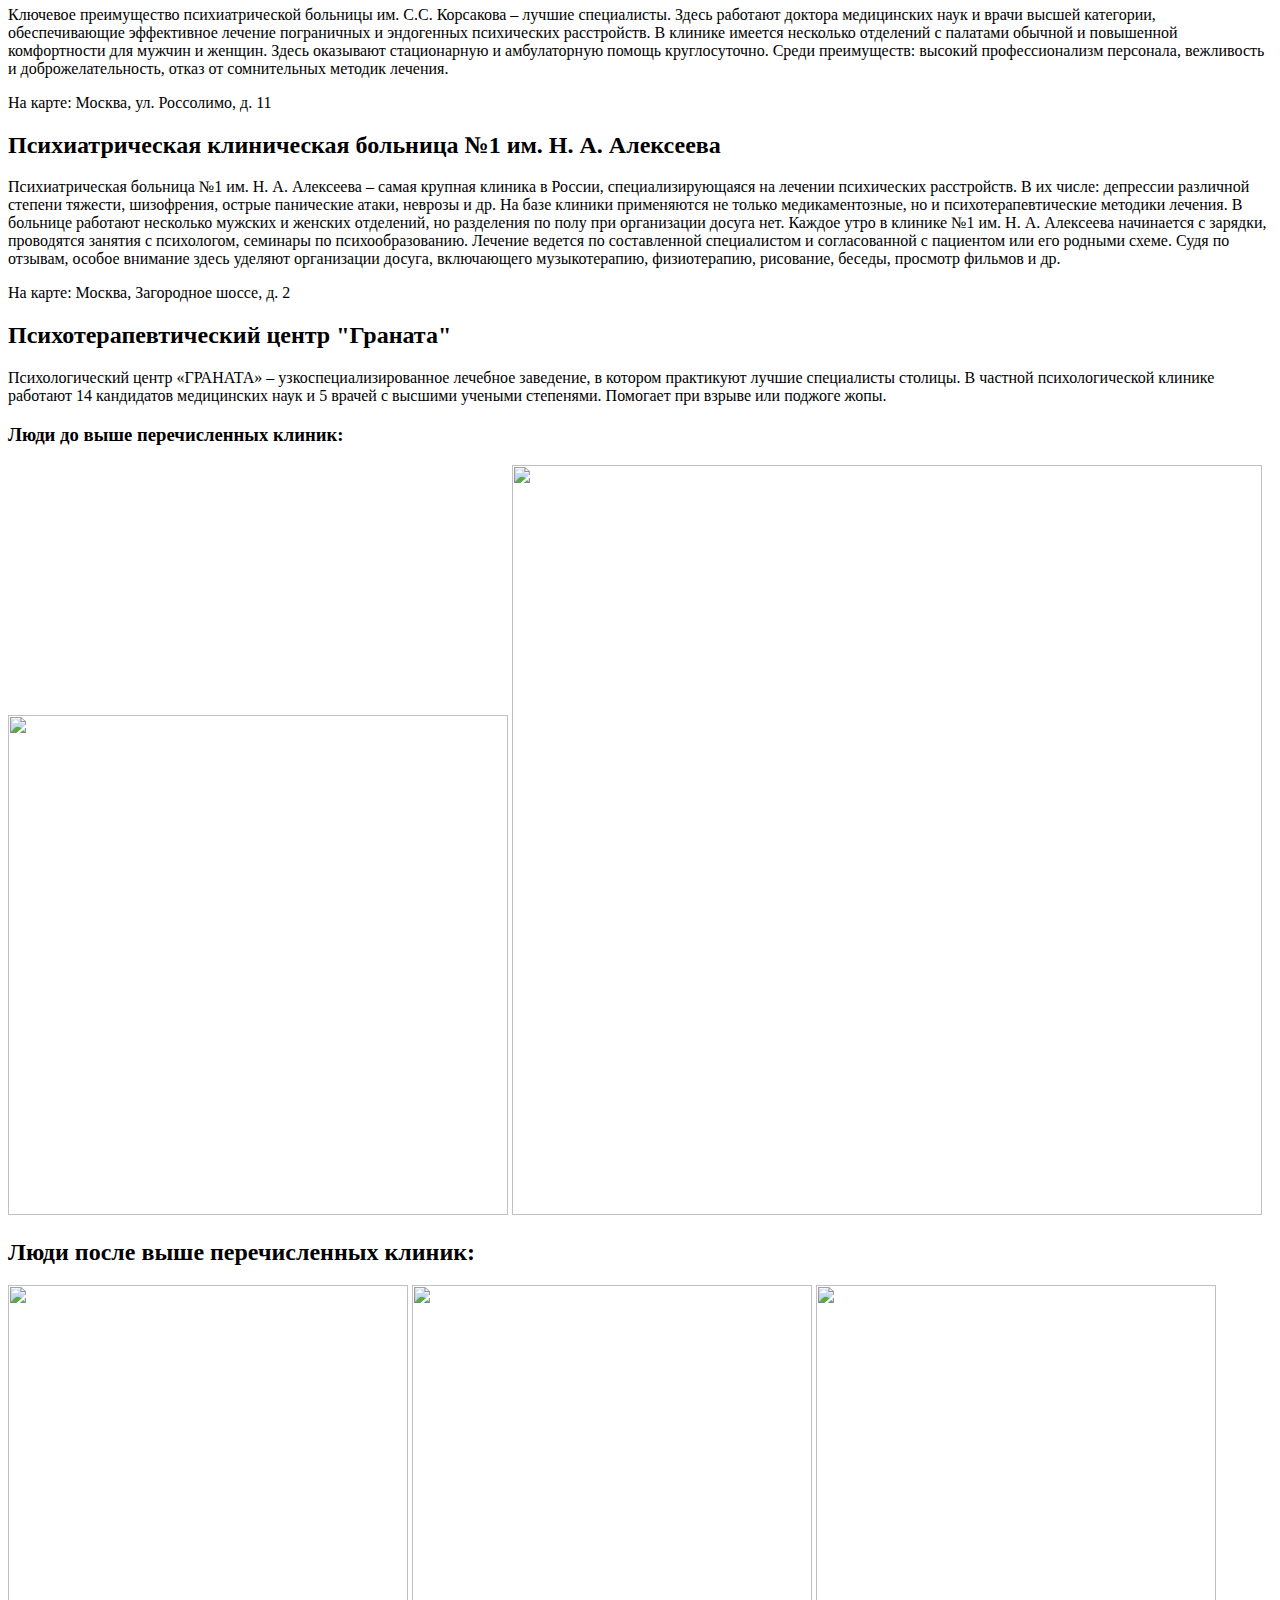
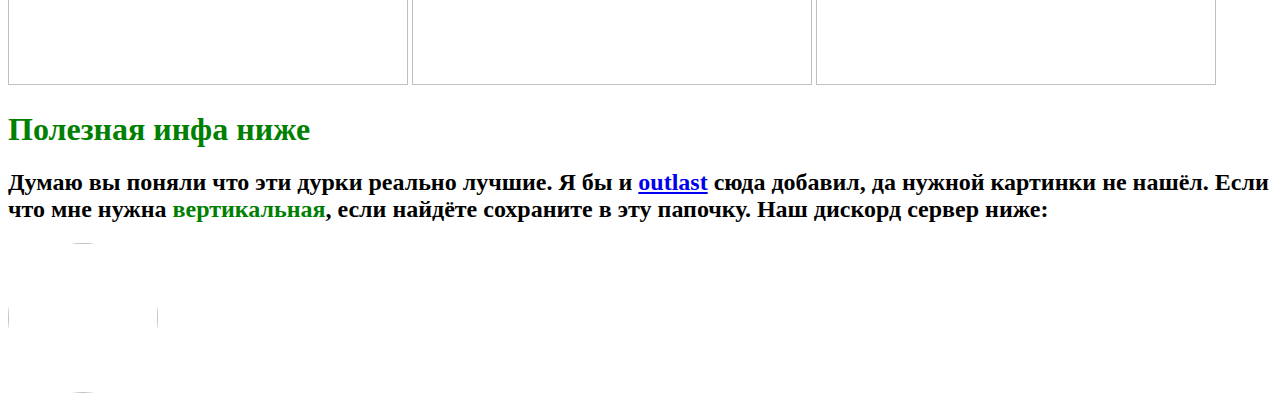
==== commit d40a89b6: "Update index.html" ====
--- a/index.html
+++ b/index.html
@@ -36,7 +36,7 @@
 <h3>Люди до выше перечисленных клиник:</h3>
 <div class="images1">
 <img src="https://steamuserimages-a.akamaihd.net/ugc/1597044073914905810/B866FA7847E77E0B1660A9BA2DE88AA6460D79A8/?imw=512&amp;imh=1011&amp;ima=fit&amp;impolicy=Letterbox&amp;imcolor=%23000000&amp;letterbox=truehttps://steamuserimages-a.akamaihd.net/ugc/1597044073914905810/B866FA7847E77E0B1660A9BA2DE88AA6460D79A8/?imw=512&amp;imh=1011&amp;ima=fit&amp;impolicy=Letterbox&amp;imcolor=%23000000&amp;letterbox=true" width=500px; hight=500px>
-<img src="https://mykaleidoscope.ru/x/uploads/posts/2022-10/1666130339_62-mykaleidoscope-ru-p-chelovek-radostnii-krasivo-65.jpg" width=800px; hight=500px>
+<img src="https://mykaleidoscope.ru/x/uploads/posts/2022-10/1666130339_62-mykaleidoscope-ru-p-chelovek-radostnii-krasivo-65.jpg" width=750px; hight=500px>
 </div>
 <h2>Люди после выше перечисленных клиник:</h2>
 <div class="images2">
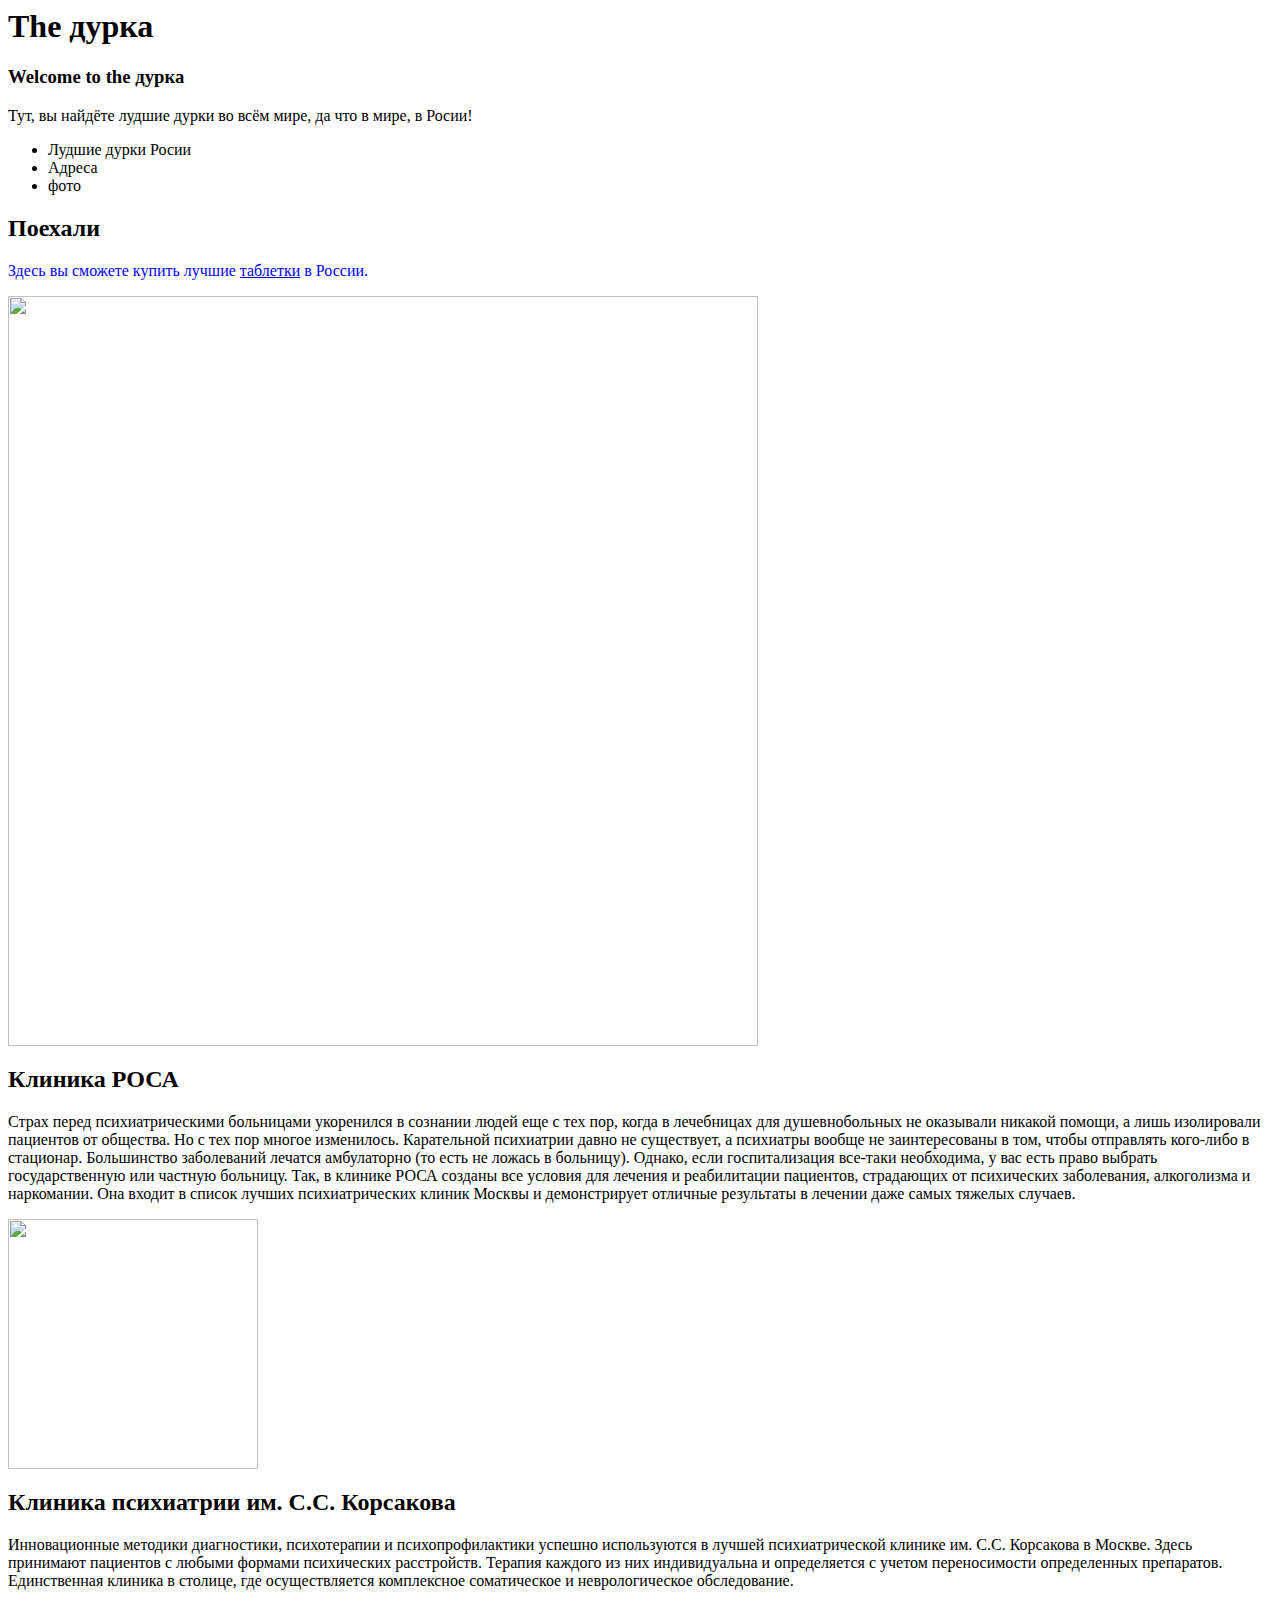
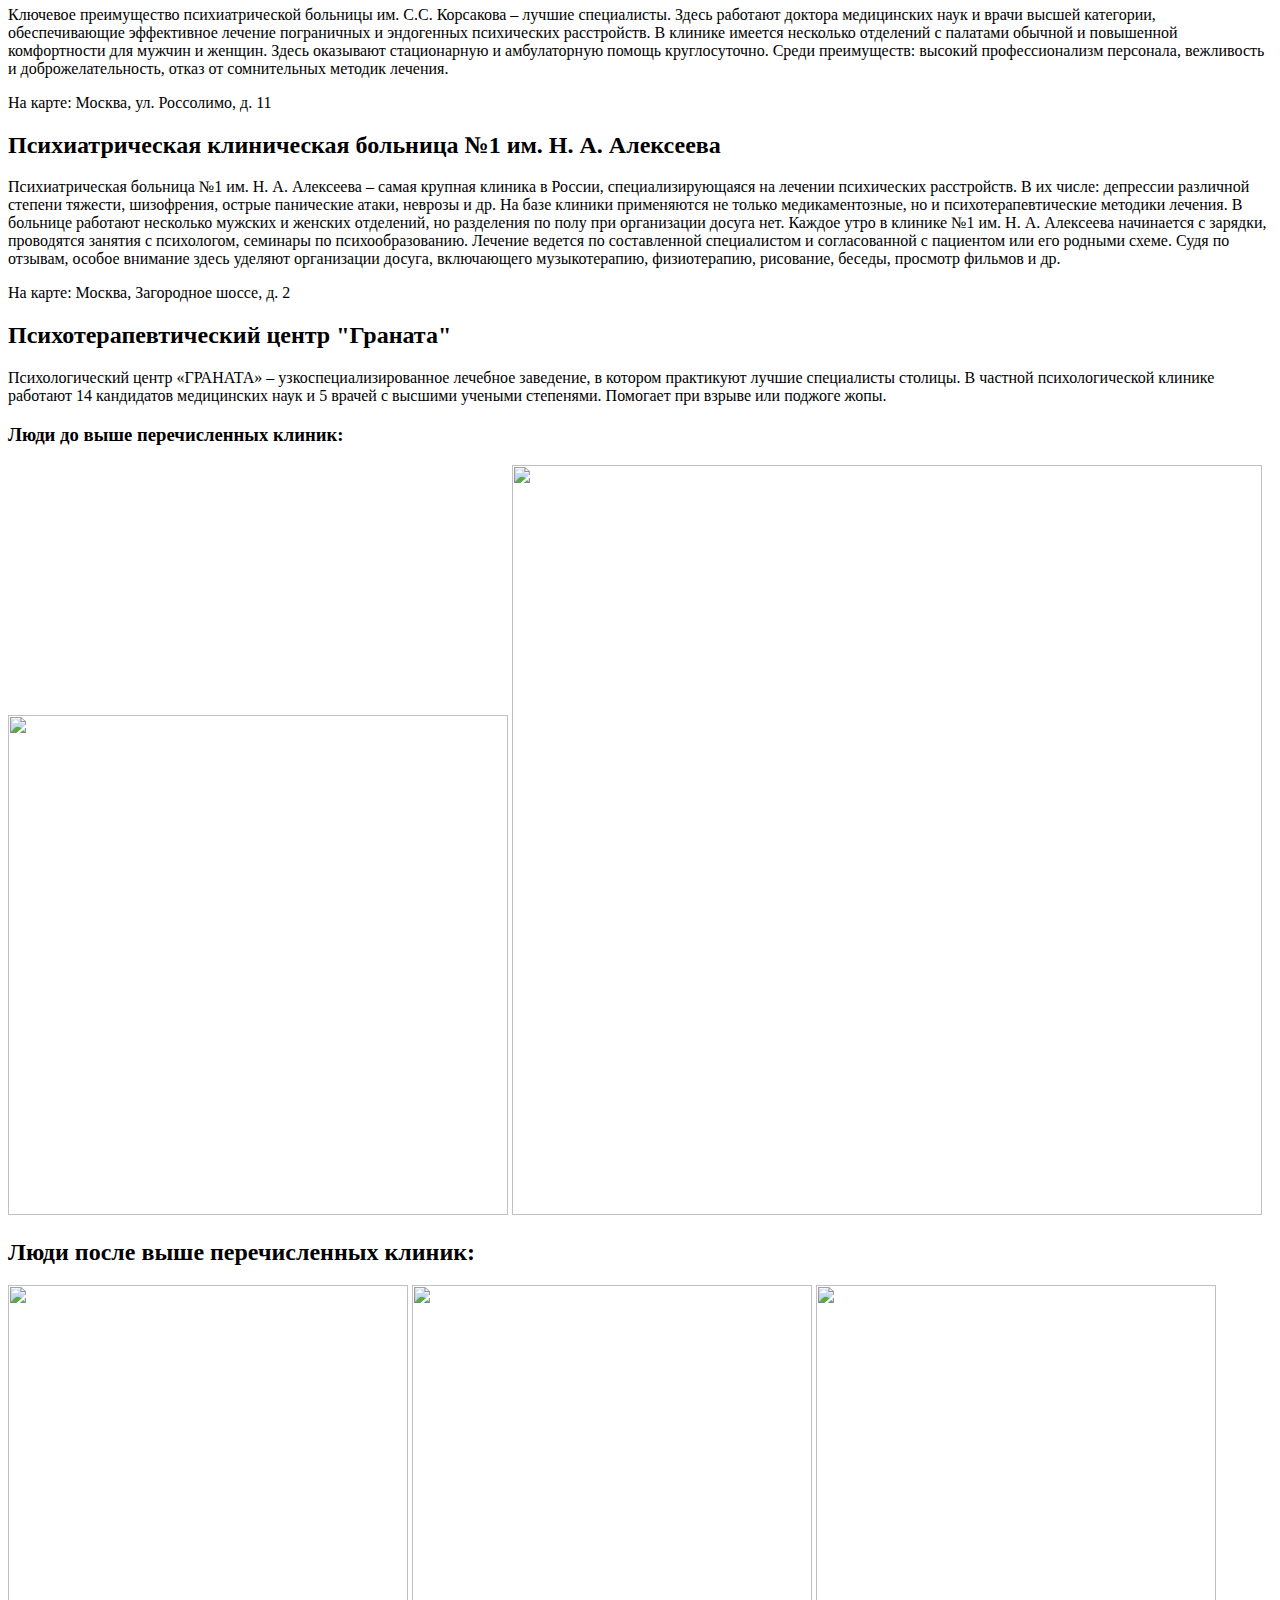
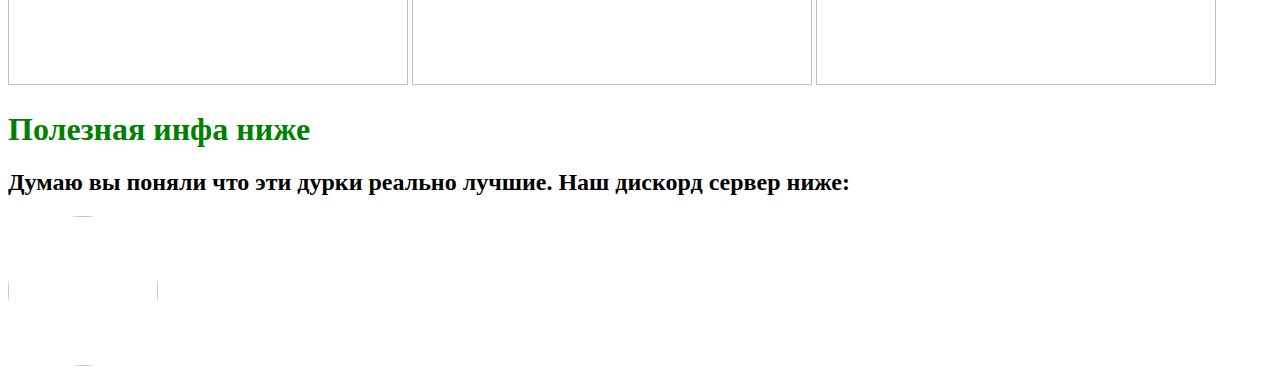
==== commit e926dd54: "Update index.html" ====
--- a/index.html
+++ b/index.html
@@ -15,7 +15,7 @@
 <p style="color: blue">Здесь вы сможете купить лучшие <a href="https://scpfoundation.net/scp-500">таблетки</a> в России.
 </header>
 <main>
-<img src="https://i.pinimg.com/originals/6a/09/e2/6a09e24d1e95fbbd28bcdcbab5436f97.jpg" hight= 750px; width= 750px>
+<img src="https://i.pinimg.com/originals/6a/09/e2/6a09e24d1e95fbbd28bcdcbab5436f97.jpg" style="border: 5px " hight= 750px; width= 750px>
 <h2>Клиника РОСА</h2>
 <p>Страх перед психиатрическими больницами укоренился в сознании людей еще с тех пор, когда в лечебницах для душевнобольных не оказывали никакой помощи, а лишь изолировали пациентов от общества. Но с тех пор многое изменилось. Карательной психиатрии давно не существует, а психиатры вообще не заинтересованы в том, чтобы отправлять кого-либо в стационар.
 Большинство заболеваний лечатся амбулаторно (то есть не ложась в больницу). Однако, если госпитализация все-таки необходима, у вас есть право выбрать государственную или частную больницу. Так, в клинике РОСА созданы все условия для лечения и реабилитации пациентов, страдающих от психических заболевания, алкоголизма и наркомании. Она входит в список лучших психиатрических клиник Москвы и демонстрирует отличные результаты в лечении даже самых тяжелых случаев.
@@ -45,8 +45,8 @@
 <img src="https://scpfoundation.net/local--files/scp-457/scp-457-new.png" width=400px; hight=500px>
 </div>
 <h1 style="color: green">Полезная инфа ниже</h1>
-<p><h2>Думаю вы поняли что эти дурки реально лучшие. Я бы и <a href="https://ru.wikipedia.org/wiki/Outlast">outlast</a> сюда добавил, да нужной картинки не нашёл. Если что мне нужна <b style="color: green">вертикальная</b>, если найдёте сохраните в эту папочку. Наш дискорд сервер ниже:</h2><div class="dis">
-<a href="https://discord.gg/PSGENJct"><img src="https://static.vecteezy.com/system/resources/previews/006/892/625/original/discord-logo-icon-editorial-free-vector.jpg" width=150px; hight=150px; style="border-radius: 100px">
+<p><h2>Думаю вы поняли что эти дурки реально лучшие. Наш дискорд сервер ниже:</h2><div class="dis">
+<a href="https://z00zd.github.io/site/"><img src="https://static.vecteezy.com/system/resources/previews/006/892/625/original/discord-logo-icon-editorial-free-vector.jpg" width=150px; hight=150px; style="border-radius: 100px">
 </main>
 </body>
 </html>
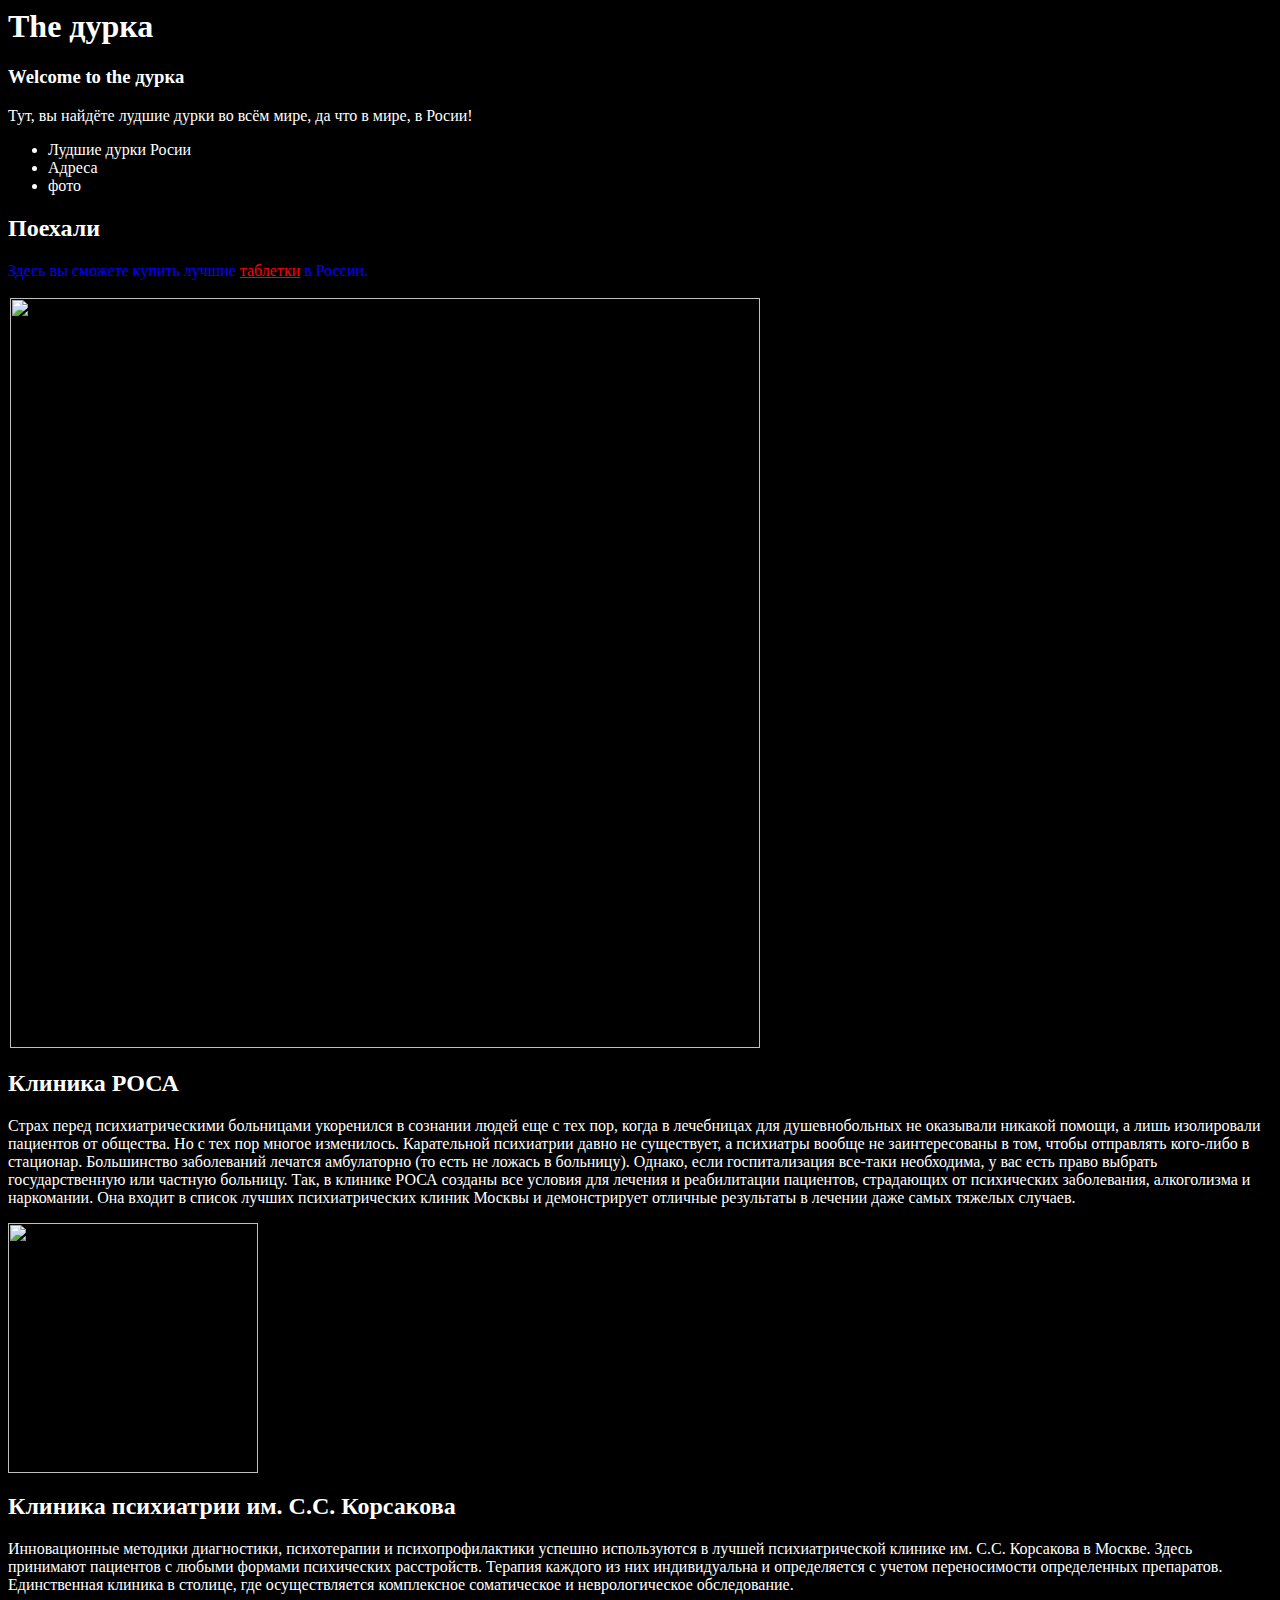
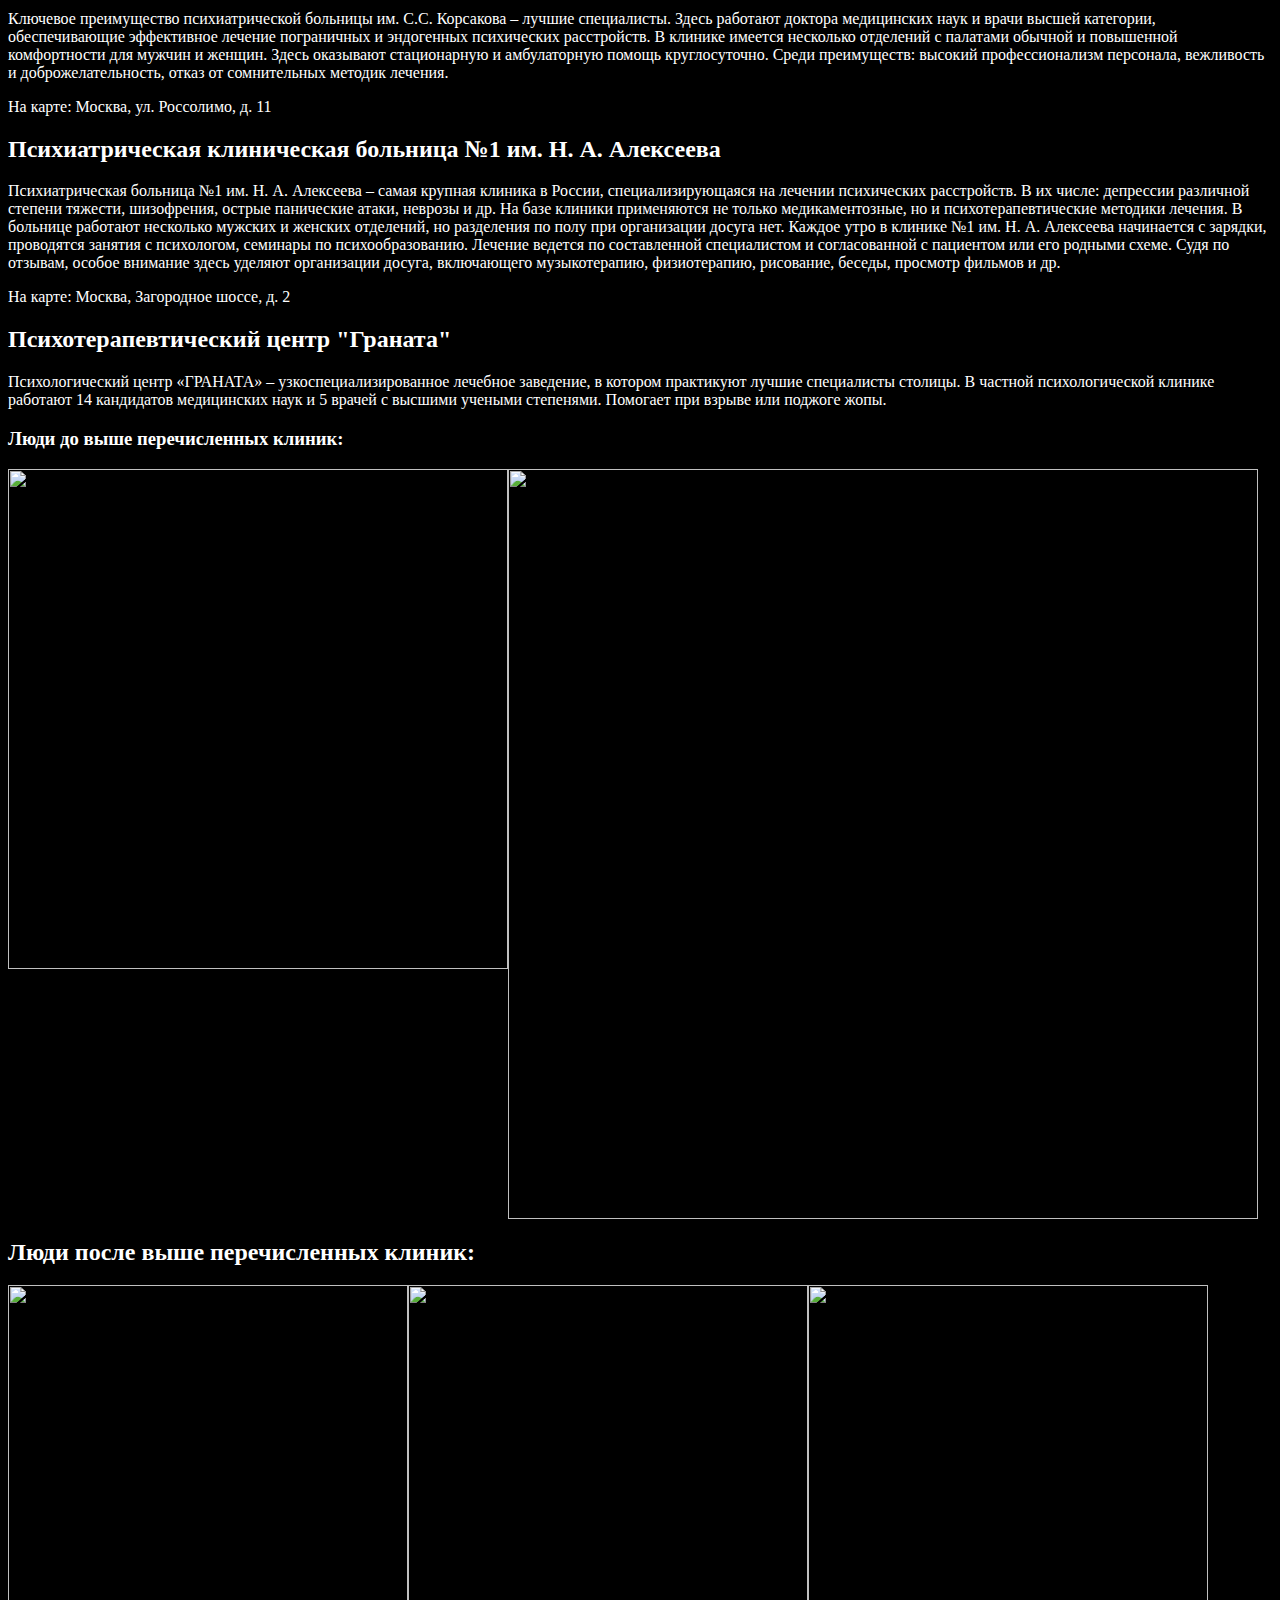
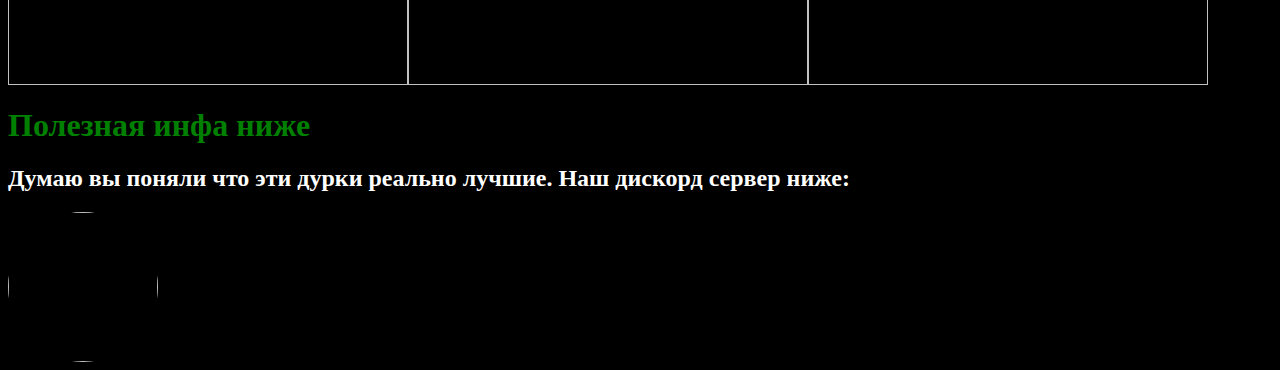
==== commit 025c1d11: "Update index.html" ====
--- a/index.html
+++ b/index.html
@@ -12,10 +12,10 @@
 	<li>фото</li>
 </ul>
 <h2>Поехали</h2>
-<p style="color: blue">Здесь вы сможете купить лучшие <a href="https://scpfoundation.net/scp-500">таблетки</a> в России.
+<p style="color: blue">Здесь вы сможете купить лучшие <a href="https://scpfoundation.net/scp-500"> таблетки</a> в России.
 </header>
 <main>
-<img src="https://i.pinimg.com/originals/6a/09/e2/6a09e24d1e95fbbd28bcdcbab5436f97.jpg" style="border: 5px " hight= 750px; width= 750px>
+<img src="https://i.pinimg.com/originals/6a/09/e2/6a09e24d1e95fbbd28bcdcbab5436f97.jpg" class="passe-partout" hight= 750px; width= 750px>
 <h2>Клиника РОСА</h2>
 <p>Страх перед психиатрическими больницами укоренился в сознании людей еще с тех пор, когда в лечебницах для душевнобольных не оказывали никакой помощи, а лишь изолировали пациентов от общества. Но с тех пор многое изменилось. Карательной психиатрии давно не существует, а психиатры вообще не заинтересованы в том, чтобы отправлять кого-либо в стационар.
 Большинство заболеваний лечатся амбулаторно (то есть не ложась в больницу). Однако, если госпитализация все-таки необходима, у вас есть право выбрать государственную или частную больницу. Так, в клинике РОСА созданы все условия для лечения и реабилитации пациентов, страдающих от психических заболевания, алкоголизма и наркомании. Она входит в список лучших психиатрических клиник Москвы и демонстрирует отличные результаты в лечении даже самых тяжелых случаев.
--- a/styles.css
+++ b/styles.css
@@ -0,0 +1,20 @@
+body {
+background-color: black;
+color: white;
+}
+a {
+color: red;
+}
+.images1{
+display: flex;
+}
+.images2{
+display: flex;
+}
+border{
+  border-image: linerar-gradient(black; white)
+}
+.passe-partout {
+    border: 2px solid black; 
+    border-image: linear-gradient(black; white)
+}
